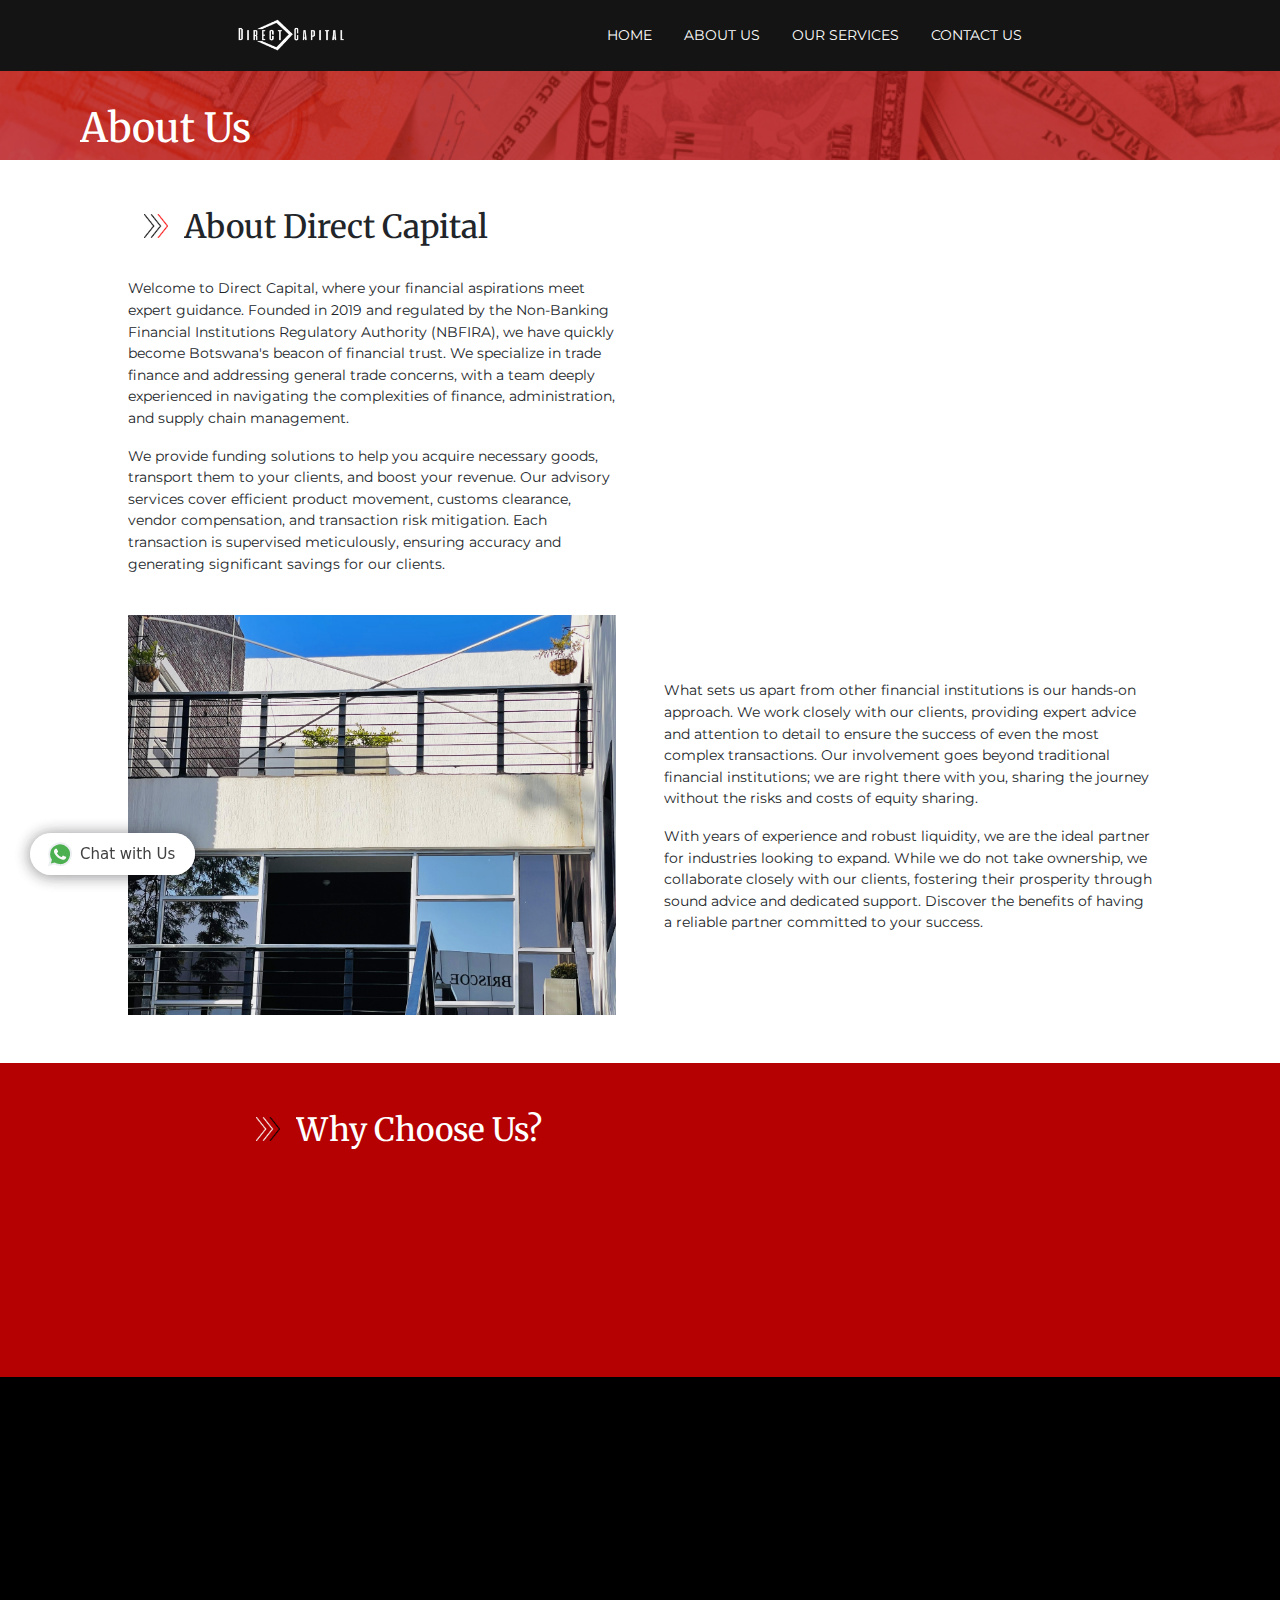
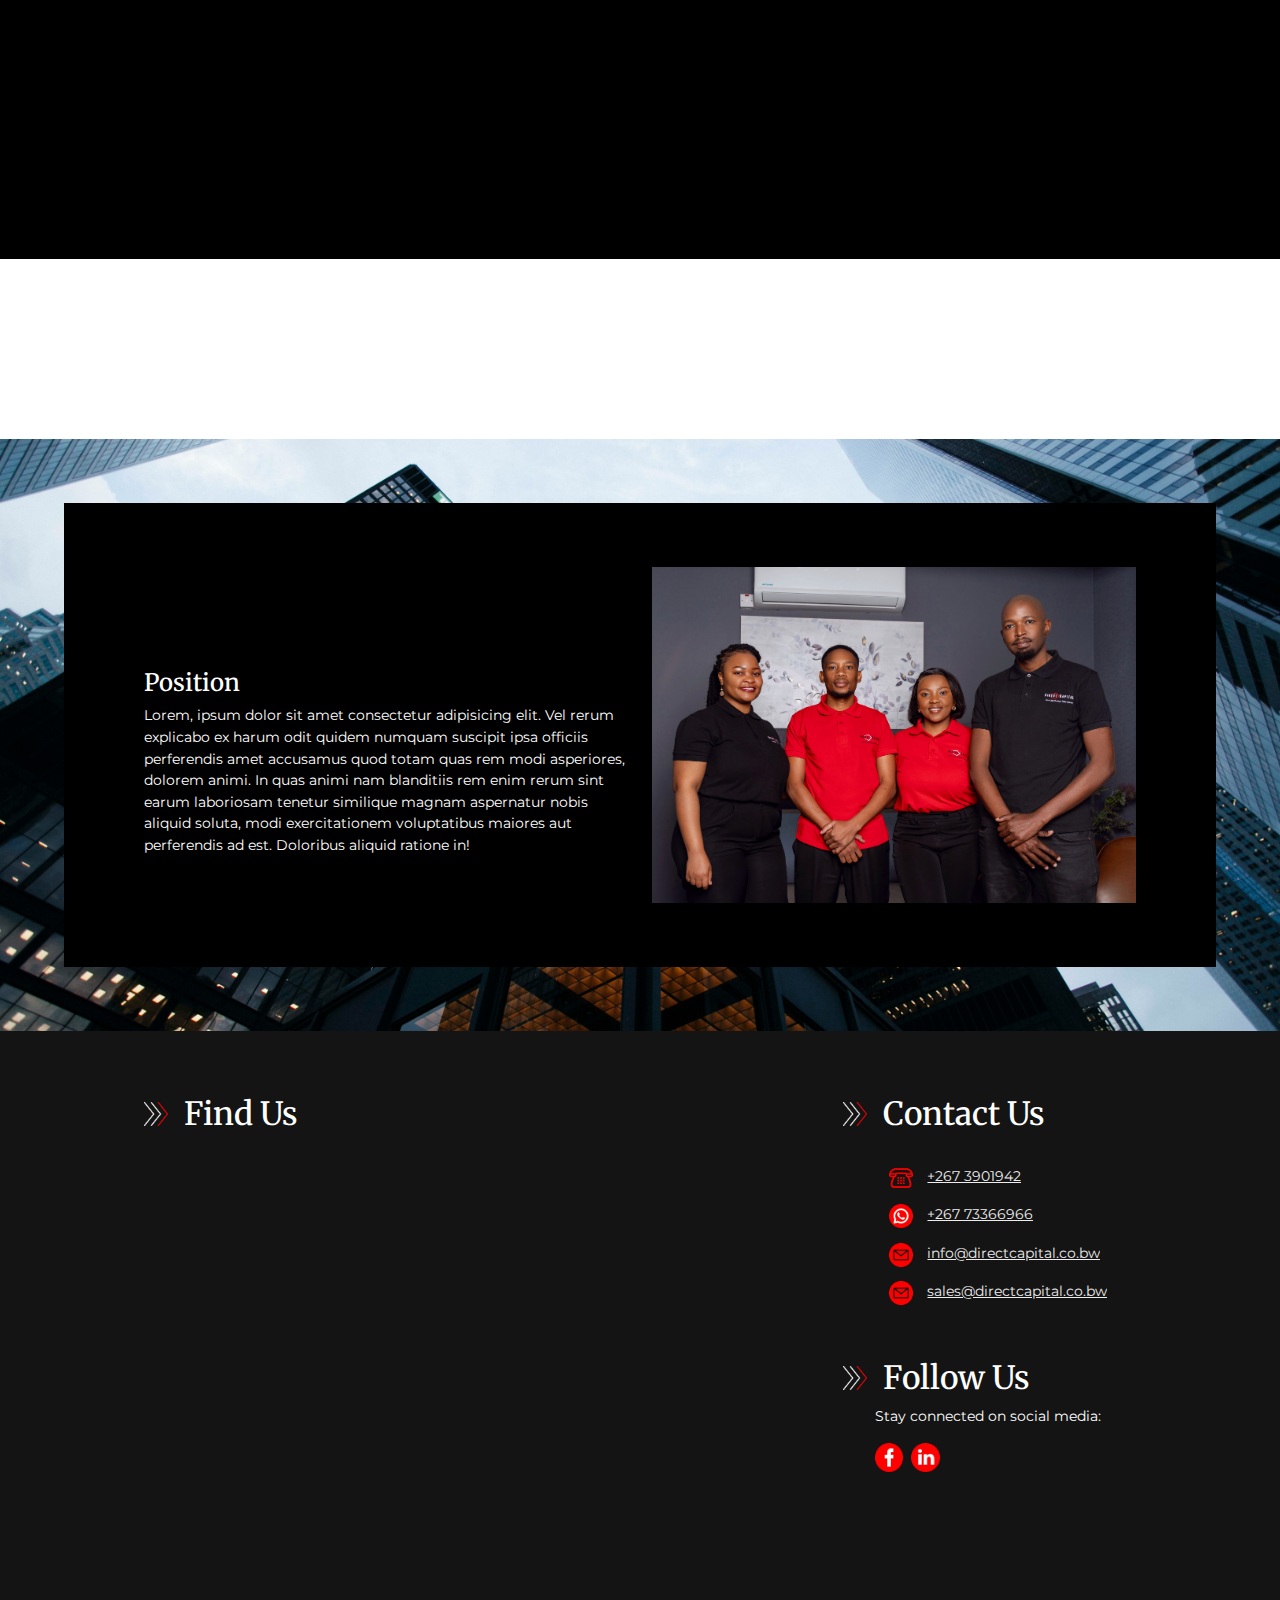
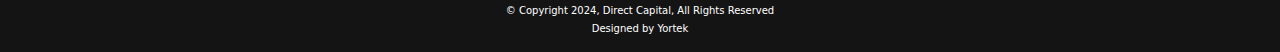
==== about.html @ 36f49941 "Update about.html" ====
<!DOCTYPE html>
<html lang="en">
  <head>
    <meta charset="UTF-8" />
    <meta name="viewport" content="width=device-width, initial-scale=1.0" />
    <link rel="icon" href="Images/cropped_image.png" />
    <title>Direct Capital</title>
    <link rel="stylesheet" href="directcss.css" />
    <link rel="stylesheet" href="bootstrap.min.css" />

    <link rel="preconnect" href="https://fonts.googleapis.com" />
    <link rel="preconnect" href="https://fonts.gstatic.com" crossorigin />
    <link
      href="https://fonts.googleapis.com/css2?family=Merriweather&family=Montserrat:ital,wght@0,100..900;1,100..900&display=swap"
      rel="stylesheet"
    />
  </head>

  <body>
    <div class="header">
      <header class="fixed-top">
        <nav class="d-flex navbar navbar-expand-md justify-content-evenly">
          <div>
            <a href="index.html"
              ><img class="icon" src="Images/lg-2.png" alt=""
            /></a>
          </div>
          <div
            class="d-flex p-2 navbar nav navbar-expand-md justify-content-center"
          >
            <div>
              <li><a href="index.html">Home</a></li>
            </div>
            <div class="line-left">
              <li><a href="about.html">About Us</a></li>
            </div>
            <div class="line-left">
              <li><a href="services.html">Our Services</a></li>
            </div>
            <div class="line-left">
              <li><a href="contact.html">Contact Us</a></li>
            </div>
          </div>
        </nav>
      </header>
    </div>
    <!-- About-->
    <div class="title">
      <h2>About Us</h2>
    </div>
    <div class="abt abt-header-2">
      <div class="row gap-4">
        <div class="col-lg center-content">
          <div class="d-flex">
            <img
              class="image-smaller"
              src="Images/fast-forward.png"
              alt="right-arrow"
            />
            <h2>About Direct Capital</h2>
          </div>
          <br />
          <p>
            Welcome to Direct Capital, where your financial aspirations meet
            expert guidance. Founded in 2019 and regulated by the Non-Banking
            Financial Institutions Regulatory Authority (NBFIRA), we have
            quickly become Botswana's beacon of financial trust. We specialize
            in trade finance and addressing general trade concerns, with a team
            deeply experienced in navigating the complexities of finance,
            administration, and supply chain management.
          </p>
          <p>
            We provide funding solutions to help you acquire necessary goods,
            transport them to your clients, and boost your revenue. Our advisory
            services cover efficient product movement, customs clearance, vendor
            compensation, and transaction risk mitigation. Each transaction is
            supervised meticulously, ensuring accuracy and generating
            significant savings for our clients.
          </p>
        </div>
        <div class="col-lg">
          <img src="Images/about-img.jpg" alt="" />
        </div>
      </div>
      <br />
      <div class="row gap-4 reverse">
        <div class="col-lg">
          <img src="Images/Office.jpeg" alt="" />
        </div>
        <div class="col-lg center-content">
          <p>
            What sets us apart from other financial institutions is our hands-on
            approach. We work closely with our clients, providing expert advice
            and attention to detail to ensure the success of even the most
            complex transactions. Our involvement goes beyond traditional
            financial institutions; we are right there with you, sharing the
            journey without the risks and costs of equity sharing.
          </p>
          <p>
            With years of experience and robust liquidity, we are the ideal
            partner for industries looking to expand. While we do not take
            ownership, we collaborate closely with our clients, fostering their
            prosperity through sound advice and dedicated support. Discover the
            benefits of having a reliable partner committed to your success.
          </p>
        </div>
      </div>
    </div>
    <div class="unique row">
      <div class="d-flex">
        <img
          class="image-smaller"
          src="Images/fast-forward-white.png"
          alt="right-arrow"
        />
        <h2>Why Choose Us?</h2>
      </div>
      <div class="col-lg unq-box-1 reveal-fade-left">
        <h4>Funding approval within 48 hours.</h4>
      </div>
      <div class="col-lg unq-box reveal-fade-left">
        <h4>Flexible repayment plans at competitive rates.</h4>
      </div>
      <div class="col-lg unq-box reveal-fade-left">
        <h4>Highly competitive interest rates.</h4>
      </div>
      <div class="col-lg unq-box reveal-fade-left">
        <h4>Cash paid directly to suppliers with tracked delivery.</h4>
      </div>
    </div>

    <div class="header-31">
      <div class="row reveal-fade-up">
        <div class="col-lg-4 d-grid">
          <div class="col-lg center-content">
            <div class="d-flex">
              <img
                class="image-smaller"
                src="Images/fast-forward-red.png"
                alt="right-arrow"
              />
              <h2>Our Vision</h2>
            </div>
            <p>
              We aspire to become a beacon of excellence in the financial
              services sector, promoting sustainable business practices in
              Botswana and beyond.
            </p>
          </div>
          <br />
          <div class="col-lg center-content">
            <div class="d-flex">
              <img
                class="image-smaller"
                src="Images/fast-forward-red.png"
                alt="right-arrow"
              />
              <h2>Our Mission</h2>
            </div>
            <p>
              Direct Capital is committed to delivering first-class purchase
              order finance services, offering funds, support, and market access
              to Small and Medium Enterprises (SMEs).
            </p>
          </div>
        </div>
        <div class="col-lg-5">
          <div class="col-lg">
            <img
              class="width-80 justidy-content-center"
              src="Images/handshake.jpg"
              alt=""
            />
            <br />
          </div>
        </div>
        <div class="col-lg-3 values">
          <div class="d-flex">
            <img
              class="image-smaller"
              src="Images/fast-forward-red.png"
              alt="right-arrow"
            />
            <h2>Our Values</h2>
          </div>
          <br />
          <ul>
            <li>Professionalism</li>
            <li>Efficiency</li>
            <li>Honesty</li>
            <li>Reliability</li>
            <li>Respect</li>
            <li>Consistency</li>
          </ul>
        </div>
      </div>
    </div>
    <!-- Engagement -->
    <div class="bg-white-1 engagement center-content row">
      <div class="col-md-8 reveal-fade-left">
        <h2>
          Flexi Rates, Stress-Free and Fast, Fast Financing or as we say
          <i>“GWA GWA.”</i>
        </h2>
      </div>
      <div class="col-md-4 center-content reveal-fade-left">
        <button class="button-white-1" onclick="RedirectToContact()">
          Find Out More
        </button>
      </div>
    </div>
    <div class="header-1-1">
      <div class="header-31-2">
        <div class="row">
          <div class="col-lg center-content">
            <div class="d-flex reveal-fade-left">
              <h2>The Direct Capital Team</h2>
              <img
                class="image-smaller"
                src="Images/fast-forward-red.png"
                alt="right-arrow"
              />
            </div>
            <br />
            <h4>Position</h4>
            <p>
              Lorem, ipsum dolor sit amet consectetur adipisicing elit. Vel
              rerum explicabo ex harum odit quidem numquam suscipit ipsa
              officiis perferendis amet accusamus quod totam quas rem modi
              asperiores, dolorem animi. In quas animi nam blanditiis rem enim
              rerum sint earum laboriosam tenetur similique magnam aspernatur
              nobis aliquid soluta, modi exercitationem voluptatibus maiores aut
              perferendis ad est. Doloribus aliquid ratione in!
            </p>
          </div>
          <div class="col-lg">
            <img src="Images/the-team.jpg" alt="" />
          </div>
        </div>
      </div>
    </div>
    <div class="footer">
      <footer class="padd-1">
        <div id="contact" class="">
          <div class="row">
            <div class="col-md-8">
              <div class="d-flex">
                <img
                  class="image-smaller"
                  src="Images/fast-forward-red.png"
                  alt="right-arrow"
                />
                <h2>Find Us</h2>
              </div>
              <iframe
                src="https://www.google.com/maps/embed?pb=!1m18!1m12!1m3!1d1813.0595860514206!2d25.91819724564715!3d-24.654028583273288!2m3!1f0!2f0!3f0!3m2!1i1024!2i768!4f13.1!3m3!1m2!1s0x1ebb5ba11d16451b%3A0xad20371532a7c74d!2sPlot%20205%20Independence%20Ave%2C%20Gaborone!5e0!3m2!1sen!2sbw!4v1714737823194!5m2!1sen!2sbw"
                width="750"
                height="350"
                style="border: 0; padding-top: 1.5rem"
                allowfullscreen=""
                loading="lazy"
                referrerpolicy="no-referrer-when-downgrade"
              ></iframe>
              <br /><br />
            </div>

            <div class="col-md-4">
              <div class="d-flex">
                <img
                  class="image-smaller"
                  src="Images/fast-forward-red.png"
                  alt="right-arrow"
                />
                <h2>Contact Us</h2>
              </div>
              <ul class="margin-left">
                <li class="d-flex">
                  <img
                    class="image-smaller"
                    src="Images/tele.png"
                    alt="telephone icon"
                  />
                  <a href="tel:+2673901942"> +267 3901942</a>
                </li>
                <li class="d-flex">
                  <img
                    class="image-smaller"
                    src="Images/app.png"
                    alt="whatsapp icon"
                  /><a href="tel:+26773366966"> +267 73366966</a>
                </li>
                <li class="d-flex">
                  <img
                    class="image-smaller"
                    src="Images/email.png"
                    alt="email icon"
                  /><a href="mailto:info@directcapital.co.bw ">
                    info@directcapital.co.bw
                  </a>
                </li>
                <li class="d-flex">
                  <img
                    class="image-smaller"
                    src="Images/email.png"
                    alt="email icon"
                  /><a href="mailto:sales@directcapital.co.bw"
                    >sales@directcapital.co.bw</a
                  >
                </li>
              </ul>
              <br />
              <div class="d-flex">
                <img
                  class="image-smaller"
                  src="Images/fast-forward-red.png"
                  alt="right-arrow"
                />
                <h2>Follow Us</h2>
              </div>
              <div class="margin-left">
                <p>Stay connected on social media:</p>
                <div class="d-flex">
                  <a
                    href="https://web.facebook.com/profile.php?id=100063589358012"
                    target="_blank"
                    ><img
                      class="image-smaller-x"
                      src="Images/facebook.png"
                      alt="facebook logo"
                  /></a>
                  <a
                    href="https://www.linkedin.com/company/directcapital/"
                    target="_blank"
                    ><img
                      class="image-smaller-x"
                      src="Images/linkedin.png"
                      alt="linked in logo"
                  /></a>
                </div>
              </div>
            </div>
          </div>
        </div>
      </footer>
    </div>
    <!-- Whatsapp Widget -->
    <div id="whatsapp-chat" class="hide">
      <div class="header-chat">
        <div class="head-home">
          <div class="info-avatar center">
            <img src="Images/icon.png" />
            <span class="whatsapp-name"><h5>Direct Capital</h5></span>
          </div>
          <p><small>Typically replies within 24 hours</small></p>
        </div>
        <div class="get-new hide">
          <div id="get-label"></div>
          <div id="get-nama"></div>
        </div>
      </div>
      <div class="home-chat"></div>
      <div class="start-chat">
        <div
          pattern="https://elfsight.com/assets/chats/patterns/whatsapp.png"
          class="WhatsappChat__Component-sc-1wqac52-0 whatsapp-chat-body"
        >
          <div class="WhatsappChat__MessageContainer-sc-1wqac52-1 dAbFpq">
            <div
              style="opacity: 0"
              class="WhatsappDots__Component-pks5bf-0 eJJEeC"
            >
              <div class="WhatsappDots__ComponentInner-pks5bf-1 hFENyl">
                <div
                  class="WhatsappDots__Dot-pks5bf-2 WhatsappDots__DotOne-pks5bf-3 ixsrax"
                ></div>
                <div
                  class="WhatsappDots__Dot-pks5bf-2 WhatsappDots__DotTwo-pks5bf-4 dRvxoz"
                ></div>
                <div
                  class="WhatsappDots__Dot-pks5bf-2 WhatsappDots__DotThree-pks5bf-5 kXBtNt"
                ></div>
              </div>
            </div>
            <div
              style="opacity: 1"
              class="WhatsappChat__Message-sc-1wqac52-4 kAZgZq"
            >
              <div class="WhatsappChat__Author-sc-1wqac52-3 bMIBDo">
                Direct Capital
              </div>
              <div
                class="WhatsappChat__Text-sc-1wqac52-2 iSpIQi"
                style="overflow: visible"
              >
                Hi there 👋,<br /><br />How can we help you?
              </div>
              <div class="WhatsappChat__Time-sc-1wqac52-5 cqCDVm">
                <span id="wa-time">15:30</span>
              </div>
            </div>
          </div>
        </div>

        <div class="blanter-msg">
          <textarea
            id="chat-input"
            placeholder="Write a response"
            maxlength="120"
            row="1"
          ></textarea>
          <a href="javascript:void;" id="send-it"
            ><svg viewBox="0 0 448 448">
              <path d="M.213 32L0 181.333 320 224 0 266.667.213 416 448 224z" />
            </svg>
          </a>
        </div>
      </div>
      <div id="get-number"></div>
      <a class="close-chat" href="javascript:void">×</a>
    </div>
    <a class="blantershow-chat" href="javascript:void" title="Show Chat"
      ><svg width="20" viewBox="0 0 24 24">
        <defs />
        <path
          fill="#eceff1"
          d="M20.5 3.4A12.1 12.1 0 0012 0 12 12 0 001.7 17.8L0 24l6.3-1.7c2.8 1.5 5 1.4 5.8 1.5a12 12 0 008.4-20.3z"
        />
        <path
          fill="#4caf50"
          d="M12 21.8c-3.1 0-5.2-1.6-5.4-1.6l-3.7 1 1-3.7-.3-.4A9.9 9.9 0 012.1 12a10 10 0 0117-7 9.9 9.9 0 01-7 16.9z"
        />
        <path
          fill="#fafafa"
          d="M17.5 14.3c-.3 0-1.8-.8-2-.9-.7-.2-.5 0-1.7 1.3-.1.2-.3.2-.6.1s-1.3-.5-2.4-1.5a9 9 0 01-1.7-2c-.3-.6.4-.6 1-1.7l-.1-.5-1-2.2c-.2-.6-.4-.5-.6-.5-.6 0-1 0-1.4.3-1.6 1.8-1.2 3.6.2 5.6 2.7 3.5 4.2 4.2 6.8 5 .7.3 1.4.3 1.9.2.6 0 1.7-.7 2-1.4.3-.7.3-1.3.2-1.4-.1-.2-.3-.3-.6-.4z"
        />
      </svg>
      Chat with Us</a
    >
    <!-- Whatsapp Widget -->
    <div id="whatsapp-chat" class="hide">
      <div class="header-chat">
        <div class="head-home">
          <div class="info-avatar center">
            <img src="Images/icon.png" />
            <span class="whatsapp-name"><h5>Direct Capital</h5></span>
          </div>
          <p><small>Typically replies within 24 hours</small></p>
        </div>
        <div class="get-new hide">
          <div id="get-label"></div>
          <div id="get-nama"></div>
        </div>
      </div>
      <div class="home-chat"></div>
      <div class="start-chat">
        <div
          pattern="https://elfsight.com/assets/chats/patterns/whatsapp.png"
          class="WhatsappChat__Component-sc-1wqac52-0 whatsapp-chat-body"
        >
          <div class="WhatsappChat__MessageContainer-sc-1wqac52-1 dAbFpq">
            <div
              style="opacity: 0"
              class="WhatsappDots__Component-pks5bf-0 eJJEeC"
            >
              <div class="WhatsappDots__ComponentInner-pks5bf-1 hFENyl">
                <div
                  class="WhatsappDots__Dot-pks5bf-2 WhatsappDots__DotOne-pks5bf-3 ixsrax"
                ></div>
                <div
                  class="WhatsappDots__Dot-pks5bf-2 WhatsappDots__DotTwo-pks5bf-4 dRvxoz"
                ></div>
                <div
                  class="WhatsappDots__Dot-pks5bf-2 WhatsappDots__DotThree-pks5bf-5 kXBtNt"
                ></div>
              </div>
            </div>
            <div
              style="opacity: 1"
              class="WhatsappChat__Message-sc-1wqac52-4 kAZgZq"
            >
              <div class="WhatsappChat__Author-sc-1wqac52-3 bMIBDo">
                Direct Capital
              </div>
              <div
                class="WhatsappChat__Text-sc-1wqac52-2 iSpIQi"
                style="overflow: visible"
              >
                Hi there 👋,<br /><br />How can we help you?
              </div>
              <div class="WhatsappChat__Time-sc-1wqac52-5 cqCDVm">
                <span id="wa-time">15:30</span>
              </div>
            </div>
          </div>
        </div>

        <div class="blanter-msg">
          <textarea
            id="chat-input"
            placeholder="Write a response"
            maxlength="120"
            row="1"
          ></textarea>
          <a href="javascript:void;" id="send-it"
            ><svg viewBox="0 0 448 448">
              <path
                d="M.213 32L0 181.333 320 224 0 266.667.213 416 448 224z"
              /></svg
          ></a>
        </div>
      </div>
      <div id="get-number"></div>
      <a class="close-chat" href="javascript:void">×</a>
    </div>
    <a class="blantershow-chat" href="javascript:void" title="Show Chat"
      ><svg width="20" viewBox="0 0 24 24">
        <defs />
        <path
          fill="#eceff1"
          d="M20.5 3.4A12.1 12.1 0 0012 0 12 12 0 001.7 17.8L0 24l6.3-1.7c2.8 1.5 5 1.4 5.8 1.5a12 12 0 008.4-20.3z"
        />
        <path
          fill="#4caf50"
          d="M12 21.8c-3.1 0-5.2-1.6-5.4-1.6l-3.7 1 1-3.7-.3-.4A9.9 9.9 0 012.1 12a10 10 0 0117-7 9.9 9.9 0 01-7 16.9z"
        />
        <path
          fill="#fafafa"
          d="M17.5 14.3c-.3 0-1.8-.8-2-.9-.7-.2-.5 0-1.7 1.3-.1.2-.3.2-.6.1s-1.3-.5-2.4-1.5a9 9 0 01-1.7-2c-.3-.6.4-.6 1-1.7l-.1-.5-1-2.2c-.2-.6-.4-.5-.6-.5-.6 0-1 0-1.4.3-1.6 1.8-1.2 3.6.2 5.6 2.7 3.5 4.2 4.2 6.8 5 .7.3 1.4.3 1.9.2.6 0 1.7-.7 2-1.4.3-.7.3-1.3.2-1.4-.1-.2-.3-.3-.6-.4z"
        />
      </svg>
      Chat with Us</a
    >
    <footer class="footer-1">
      &copy; Copyright 2024, Direct Capital, All Rights Reserved
      <div>
        Designed by
        <a class="yortek" href="www.yortek.co.bw" target="_blank">Yortek</a>
      </div>
    </footer>
    <!-- Scroll Up Button -->
    <button id="scroll-to-top-btn">
      <img
        width="20"
        height="20"
        class="lazyloading-hidden lazyloaded"
        data-src="Images/right-arrow.png"
        alt="Back to top"
        src="Images/right-arrow.png"
      />
    </button>
  </body>
  <script src="https://cdn.jsdelivr.net/npm/bootstrap@5.2.3/dist/js/bootstrap.min.js"></script>
  <script src="JS/jquery-3.6.4.min.js"></script>
  <script src="JS/Bootstrap.min.js"></script>
  <script src="JS/directjs.js"></script>
  <script src="JS/Animations.js"></script>
</html>
---- directcss.css ----
/*
  1. Use a more-intuitive box-sizing model.
*/
*,
*::before,
*::after {
    box-sizing: border-box;
}

/*
    2. Remove default margin
  */
* {
    margin: 0;
}

/*
    Typographic tweaks!
    3. Add accessible line-height
    4. Improve text rendering
  */
body {
    line-height: 1.5;
    -webkit-font-smoothing: antialiased;
}

/*
    5. Improve media defaults
  */
img,
picture,
video,
canvas,
svg {
    display: block;
    max-width: 100%;
}

/*
    6. Remove built-in form typography styles
  */
input,
button,
textarea,
select {
    font: inherit;
}

/*
    7. Avoid text overflows
  */
p,
h1,
h2,
h3,
h4,
h5,
h6 {
    overflow-wrap: break-word;
    overflow: hidden;
}

/*
    8. Create a root stacking context
  */
#root,
#__next {
    isolation: isolate;
}

:root {
    --black: #000;
    --black1: #141414;
    --red: red;
    --red1: rgb(219, 4, 4);
    --red2: rgb(181, 1, 1);
    --orange: orange;
    --white: white;
    --gray: rgb(238, 236, 236);

}


h1,
h2,
h3,
h4,
h5,
h6 {
    font-family: "Merriweather", serif;
    font-weight: 400;
    font-style: normal;
}

p,
li {
    font-family: "Montserrat", sans-serif;
    font-optical-sizing: auto;
    font-weight: 400;
    font-style: normal;
    font-size: .9em !important;
}

#snackbar {
    visibility: hidden;
    /* Hidden by default. Visible on click */
    min-width: 250px;
    /* Set a default minimum width */
    margin-left: -125px;
    /* Divide value of min-width by 2 */
    background-color: green;
    /* Black background color */
    color: #fff;
    /* White text color */
    text-align: center;
    /* Centered text */
    border-radius: 2px;
    /* Rounded borders */
    padding: 16px;
    /* Padding */
    position: fixed;
    /* Sit on top of the screen */
    z-index: 1;
    /* Add a z-index if needed */
    right: 1%;
    /* Center the snackbar */
    top: 3.8rem;
    /* 30px from the bottom */
}

/* Show the snackbar when clicking on a button (class added with JavaScript) */
#snackbar.show {
    visibility: visible;
    /* Show the snackbar */
    /* Add animation: Take 0.5 seconds to fade in and out the snackbar.
                However, delay the fade out process for 2.5 seconds */
    -webkit-animation: fadein 0.5s, fadeout 0.5s 4.5s;
    animation: fadein 0.5s, fadeout 0.5s 4.5s;
}

#Negative-snackbar {
    visibility: hidden;
    /* Hidden by default. Visible on click */
    min-width: 250px;
    /* Set a default minimum width */
    margin-left: -125px;
    /* Divide value of min-width by 2 */
    background-color: green;
    /* Black background color */
    color: #fff;
    /* White text color */
    text-align: center;
    /* Centered text */
    border-radius: 2px;
    /* Rounded borders */
    padding: 16px;
    /* Padding */
    position: fixed;
    /* Sit on top of the screen */
    z-index: 1;
    /* Add a z-index if needed */
    right: 1%;
    /* Center the snackbar */
    top: 3.8rem;
    /* 30px from the bottom */
}

/* Show the snackbar when clicking on a button (class added with JavaScript) */
#Negative-snackbar.show {
    visibility: visible;
    /* Show the snackbar */
    /* Add animation: Take 0.5 seconds to fade in and out the snackbar.
                However, delay the fade out process for 2.5 seconds */
    -webkit-animation: fadein 0.5s, fadeout 0.5s 4.5s;
    animation: fadein 0.5s, fadeout 0.5s 4.5s;
}

/* Animations to fade the snackbar in and out */
@-webkit-keyframes fadein {
    from {
        top: 0;
        opacity: 0;
    }

    to {
        top: 30px;
        opacity: 1;
    }
}

@keyframes fadein {
    from {
        top: 0;
        opacity: 0;
    }

    to {
        top: 1%;
        opacity: 1;
    }
}

@-webkit-keyframes fadeout {
    from {
        top: 1%;
        opacity: 1;
    }

    to {
        top: 0;
        opacity: 0;
    }
}

@keyframes fadeout {
    from {
        top: 1%;
        opacity: 1;
    }

    to {
        top: 0;
        opacity: 0;
    }
}


#scroll-to-top-btn {
    display: none;
    /* Hide button by default */
    position: fixed;
    bottom: 20px;
    right: 20px;
    z-index: 99;
    border: none;
    outline: none;
    background-color: var(--red1);
    color: white;
    cursor: pointer;
    padding: 0.5rem;
    border-radius: 0.5rem;
}

#scroll-to-top-btn:hover {
    background-color: var(--red2);
}

/*Animations*/
@media (min-width:1000px) {

    .reveal-fade-up-3,
    .reveal-fade-up-2 {
        transition: 1.2s all ease;
    }
}

.reveal-fade-up {
    position: relative;
    transform: translateY(150px);
    opacity: 0;
    transition: 1.5s all ease;
overflow: hidden;

}

.reveal-fade-up.active {
    transform: translateY(0);
    opacity: 1;
    overflow-y: hidden;
}

.reveal-fade-up-2 {
    position: relative;
    transform: translateY(150px);
    opacity: 0;
    transition: 2s all ease;

}

.reveal-fade-up-2.active {
    transform: translateY(0);
    opacity: 1;
}

.reveal-fade-up-3 {
    position: relative;
    transform: translateY(150px);
    opacity: 0;
    transition: 2.5s all ease;
}

.reveal-fade-up-3.active {
    transform: translateY(0);
    opacity: 1;
}

.reveal-fade-left {
    /* position: relative;
    transform: translateX(150px);
    opacity: 0;
    transition: 1.5s all ease; */
    position: relative;
    transform: translateX(-150px);
    opacity: 0;
    transition: 1.5s all ease;

}

.reveal-fade-left.active {
    /* transform: translateX(0);
    opacity: 1; */
    transform: translateX(0);
    opacity: 1;
}

.reveal-fade-right {
    position: relative;
    transform: translateX(-150px);
    opacity: 0;
    transition: 1.5s all ease;

}

.reveal-fade-right.active {
    transform: translateX(0);
    opacity: 1;
}

* {
    overflow-x: hidden;
    scroll-behavior: smooth;
}

.title {
    background-image: url(Images/title.png);
    background-position: right;
    background-repeat: no-repeat;
    background-size: cover;
    margin-top: 2rem;
    height: 8rem;
}

.title h2 {
    margin-top: 4.5rem;
    margin-left: 5rem;
    color: var(--white);
    font-size: 2.5rem;
}

/* Navbar */
.icon {
    height: 2em;
}

nav {
    position: fixed;
    background-color: var(--black1);
    color: var(--gray);
}

.header li {
    border-top: 1px solid transparent;
    padding: 0.5rem 1rem 0.5rem 1rem;
    text-transform: uppercase;

}

header li a {
    color: var(--white);
    text-decoration: none;
}

header li a:visited {
    color: var(--white);
}

.header li a:hover {
    cursor: pointer;
    color: var(--red);
}
.bgwhite{
    background-color: var(--white);
}

.header-1 {
    width: auto;
    height: 100vh;
    background-image: url(Images/back-1.jpg);
    background-position: center;
    background-repeat: no-repeat;
    background-size: cover;
    display: grid;
    align-items: center;
}

.header-1 div {
    width: 70%;
    margin-left: 0rem;
    margin-top: 28rem;
    padding: 1em 0em 0em 0em
}

.header-1 div h1 {
    font-size: 4em;
    color: var(--black);
    margin-left: 0.5em;;

}

.header-1 div h4 {
    color: inherit;
    margin-left: 1.8em;
    margin-top: -.5em
}

.header-1 div h6 {
    color: var(--red);
    margin-top: .5em;
    float:right;
    margin-right: 1em;
}

.button-red {
    color: var(--white);
    background-color: var(--red);
    border: 1px solid var(--red1);
    width: 11rem;
    padding:0.5em;
    border-radius: .3rem;
    margin: 1rem;
}

.button-white {
    color: var(--black);
    background-color: var(--white);
    border: 1px solid var(--red1);
    width: 10rem;
    padding:0.5em;
    border-radius: .3rem;
    margin: auto;
}

.button-white:hover {
    color: var(--red);
    background-color: var(--white);
    border: 1px solid var(--red1);
    width: 10rem;
    border-radius: .3rem;
    margin: auto;
}

.button-white-1 {
    color: var(--white);
    background-color: var(--red);
    border: 1px solid var(--red1);
    width: 10rem;
    padding:0.5em;
    border-radius: .3rem;
    margin: auto;
}

.button-white-1:hover {
    color: var(--black);
    background-color: var(--red);
    border: 1px solid var(--red1);
    width: 10rem;
    border-radius: .3rem;
    margin: auto;
}

.button-red:hover {
    color: #fff;
    background-color: var(--red2);
    border-color: var(--red1);
    cursor: pointer;
}

.header-2 {
    padding: 3rem 8rem;
    text-align: center;
    background-color: var(--white);
    overflow-y: hidden !important;
}
.engagement{
    padding: 3rem 8rem;
}
.space {
    padding-bottom: 1rem;
}

.block-2 {
    /* border: 0.5px solid var(--black); */
    box-shadow: 2px 2px 5px var(--red);
    border-radius: 50%;
    padding: 2rem 1.5rem;
    background-color: var(--white);
}

.block-2 p {
    width: 90%;
    margin: auto;
    font-size: 1rem;
}

.block-2 h4 {
    font-size: 1.2rem;
}

.image-small {
    height: 4rem;
    width: auto;
    margin: auto auto 1rem;
}

.padd {
    padding: 3rem 8rem;
}

.padd-1 {
    padding: 2rem 4rem;
}

.padd-2 {
    padding: 1.5rem 4rem;

}

/* .line-left {
    border-left: 1px solid var(--gray);

} */

.no-line {
    border: none;
}

/* About Us Section*/
.about {
    display: grid;
    text-align: left;
}

.image-smaller {
    height: 1.5rem;
    margin: auto 1em 1em 1em;
}

.image-smallest {
    height: 1rem;
    margin: auto;
}

.image-smaller-x {
    height: 1.8rem;
    margin: auto;
    margin-right: 0.5rem
}


.margin-left {
    margin-left: 3rem;
}

.center-content {
    display: grid;
    align-content: center;
}

.button-red-1 {
    color: #fff;
    background-color: var(--red);
    border: 1px solid var(--red1);
    width: 8rem;
    border-radius: .3rem;
    margin-top: 0.5rem;
}

.button-red-1:hover {
    color: #fff;
    background-color: var(--red2);
    border-color: var(--red1);
    cursor: pointer;
}

/*Services*/
.red {
    background-color: var(--red2) !important;
    color: var(--white) !important;
}

.black {
    background-color: var(--black1) !important;
    color: var(--white) !important;
}

.services {
    padding: 2rem 10rem;
    display: grid;
    text-align: left;
}

.header-3 {
    padding: 5rem 10rem;
    text-align: center;
    background-color: var(--black);
    color: var(--white);
}

.block-3 {
    border-radius: 0.2rem;
    padding: 2rem 1.5rem;
    color: var(--black);
    background-color: var(--white);
    border: 1px solid transparent;

}

.block-3:hover h4 {
    color: var(--red);

}

.block-3:hover {
    cursor: pointer;
}

.of-hidden {
    overflow-y: hidden !important;
}

.bg-red {
    background-color: var(--red2);
    color: var(--white);
    border: 1px solid transparent;
}

.bg-red:hover h4 {
    color: var(--black);
}

.bg-white {
    background-color: var(--white);
    color: var(--black);
    border: 1px solid transparent;
}
.block-3 p {
    width: 90%;
    margin: auto;
    font-size: 1rem;
}

.block-3 h4 {
    font-size: 1.2rem;
}

.footer {
    background-color: var(--black1);
    color: var(--white);
    padding: 2rem 4rem 2rem;

}

.footer-1 {
    background-color: var(--black1);
    color: var(--white);
    padding: 1rem;
    text-align: center;
    font-size: x-small;

}

/* .footer h2 {
    padding-bottom: 0.2rem;
} */

.footer ul {
    padding: 0;
    padding-top: 1.5rem;
}

.footer a {
    color: var(--gray);
}

.footer a:hover {
    color: var(--white);
}

.footer a:visited {
    color: var(--white);
}

.footer-1 div {
    margin-top: 0.2rem;
}

.yortek {
    color: var(--white);
    text-decoration: none;
}

.yortek:hover {
    color: var(--red1);
    cursor: pointer;
}

/* About Page */

/* About Us Section*/
.abt {
    display: grid;
    text-align: left;
}

.abt-header-2 {
    padding: 3rem 8rem 3rem;
}

.padd-top {
    padding-top: 7rem;
}

.unique-box {
    background-color: var(--red2);
    gap: 2rem;
    padding: 3rem 15rem 4rem;
}

.unique {
    background-color: var(--red2);
    gap: 2rem;
    padding: 3rem 15rem 4rem;
}

.unique h2 {
    color: var(--white)
}

.unq-box {
    border: 1px solid transparent;
    background-color: var(--white);
    border-radius: .2rem;
    max-width: 60% !important;
    text-align: center;
    padding: 2rem;
    display: grid;
    align-items: center;
}

/* .unq-box:hover {
    background-color: var(--black);
    color: var(--white);
} */

.unq-box h4,
.unq-box-1 h4 {
    font-size: 1rem !important;
    margin: 0rem;
}

.unq-box-1 {
    border: 2px solid var(--black);
    background-color: var(--black);
    color: var(--white);
    border-radius: .2rem;
    max-width: 60% !important;
    text-align: center;
    padding: 2rem 3rem;
    display: grid;
    align-items: center;
}

/* .unq-box-1:hover {
    background-color: var(--white);
    color: var(--black1);
} */

.header-1-1 {
    width: auto;
    height: auto;
    background-image: url(Images/back-1.jpg);
    background-position: center;
    background-repeat: no-repeat;
    background-size: cover;
    display: grid;
    align-items: center;
    padding: 4rem;
}

.header-31 {
    padding: 5rem 7rem;
    background-color: var(--black);
    color: var(--white);
    overflow: hidden;
}
.header-31-2 {
    padding: 4rem 5rem;
    background-color: var(--black);
    color: var(--white);
}

.width-80 {
    width: 90%;
    margin: auto;
    align-items: center;
}

.values li {
    line-height: 2em;
}

/*Contact Page*/
.contact-header {
    padding-top: 5.5rem;
    background-image: url(Images/background-1.jpg);
    background-size: cover;
    background-position: bottom;
    background-repeat: no-repeat;
    height: 12rem
}

.contact-header h3 {
    margin-left: 2rem;
    font-size: 3rem;
    color: var(--white)
}

/* Contact Us Page*/

.form1 {
    /* background-color: var(--gray); */
    height: auto;
    padding: 4rem 8rem 2rem 8rem;
}

.form-group {
    display: inline-block;
    width: 100%;
    margin-top: .5rem;
}

.form {
    padding: 2rem 7rem;
    width: 100%;
}

input[type="date"],
input[type="time"],
input[type="text"],
input[type="email"],
input[type="number"],
textarea {
    width: 100%;
    padding: 1rem 0.5rem;
    border: #ccc;
    border-bottom: 1px solid var(--black);
    outline: var(--white) !important;
    box-sizing: border-box;
    margin-bottom: 0.2rem;
}

.form button {
    margin: auto;
    width: 8rem;
    margin-top: 2rem;
    padding: 0.2rem;
}


@media screen and (max-width: 500px) {
    /*Landing Page 500px*/
    .header-1 div h1 {
        font-size: 2em;
    }

    .header-1 div h4 {
        font-size: 1em;
    }

    .header-1 div {
        margin-left: 1rem;
    }

    .header-2 {
        padding: 2em;
    }

    .margin-left {
        margin-left: 0rem;
        ;
    }

    .image-smaller {
        margin-left: 0rem;
    }

    .h2,
    h2 {
        font-size: calc(1.325rem + -0.1vw) !important;
    }

    .button-red-1 {
        margin: auto auto;
    }

    .header-3 {
        padding: 3em 2em;
    }

    .d-flex {
        justify-content: center;
    }

    .padd {
        padding: 2em;
    }

    .padd button {
        margin: auto auto;
    }

    .footer {
        padding: 2em;

    }

    .footer .padd-1 {
        padding: 0em;
        ;
    }

    .margin-left p {
        text-align: center;
    }

    .footer iframe{
        width:272px;
    }


    /*About Page 500px*/
.abt-header-2{
    padding:2em;
}
.abt-header-2 p{
    text-align: justify;
}
.reverse{
    flex-wrap: wrap-reverse;
}
.unique{
    padding: 2em;;
}
.unq-box-1, .unq-box{
    margin: auto;
    min-width:80% !important;
}
.header-31, .header-31-2{
    padding: 2em;;
}
.header-31 div p{
    text-align: center;
}
.header-1-1{
    padding: 1em;;
}
.header-31-2 div p{
    text-align: justify;
}
img{
    margin-bottom: 1em;;
}
#scroll-to-top-btn img{
    margin-bottom: 0.2em;;
}
.col-lg br{
    display: none
}


/* Contact 500px*/
.padd-2{
    padding:.75rem 2rem
}
.padd-2 .margin-left{
    margin-left: 1.5em;
}

.form{
    padding:1em 1.5em 2em 2.8em
}
.know img{
    margin-bottom: 0em;
}
}


/*Whatsapp Button CSS*/
  body {
      font-family: "Lato", sans-serif;

  }

  #send-it a:link,
  .blantershow-chat a:link,
  .close-chat a:link,
  #send-it a:visited,
  .blantershow-chat a:visited,
  .close-chat a:visited,
  .blantershow-chat a {
      color: #444;
      text-decoration: none;
      transition: all 0.4s ease-in-out;
  }

  /* h1 {
      font-size: 20px;
      text-align: center;
      display: block;
      background: linear-gradient(to right top, #6f96f3, #164ed2);
      padding: 20px;
      color: #fff;
      border-radius: 50px;
  } */

  /* CSS Multiple Whatsapp Chat */
  .whatsapp-name {
      font-size: 16px;
      font-weight: 600;
      padding-bottom: 0;
      margin-bottom: 0;
      line-height: 0.5;
      align-content: center;
  }

  #whatsapp-chat {
      box-sizing: border-box !important;
      outline: none !important;
      position: fixed;
      width: 350px;
      border-radius: 10px;
      box-shadow: 0 1px 15px rgba(32, 33, 36, 0.28);
      bottom: 90px;
      left: 30px;
      overflow: hidden;
      z-index: 99;
      animation-name: showchat;
      animation-duration: 1s;
      transform: scale(1);
  }

  a.blantershow-chat {
      /*   background: #009688; */
      background: #fff;
      color: #404040;
      position: fixed;
      display: flex;
      font-weight: 400;
      justify-content: space-between;
      z-index: 98;
      bottom: 25px;
      left: 30px;
      font-size: 15px;
      padding: 10px 20px;
      border-radius: 30px;
      box-shadow: 0 1px 15px rgba(32, 33, 36, 0.28);
      text-decoration: none;
  }

  a.blantershow-chat svg {
      transform: scale(1.2);
      margin: 0 10px 0 0;
  }

  .header-chat {
      /*   background: linear-gradient(to right top, #6f96f3, #164ed2); */
      background: #009688;
      background: #095e54;
      color: #fff;
      padding: 20px;
  }

  .header-chat h3 {
      margin: 0 0 10px;
  }

  .header-chat p {
      font-size: 14px;
      line-height: 1.7;
      margin: 0;
  }

  .info-avatar {
      position: relative;
      display: flex;
      align-items: center;
  }

  .info-avatar img {
      border-radius: 100%;
      width: 50px;
      float: left;
      margin: 0 10px 0 0;
  }

  a.informasi {
      padding: 20px;
      display: block;
      overflow: hidden;
      animation-name: showhide;
      animation-duration: 0.5s;
  }

  a.informasi:hover {
      background: #f1f1f1;
  }

  .info-chat span {
      display: block;
  }

  #get-label,
  span.chat-label {
      font-size: 12px;
      color: #888;
  }

  #get-nama,
  span.chat-nama {
      margin: 5px 0 0;
      font-size: 15px;
      font-weight: 700;
      color: #222;
  }

  #get-label,
  #get-nama {
      color: #fff;
  }

  span.my-number {
      display: none;
  }

  textarea#chat-input {
      border: none;
      font-family: "Arial", sans-serif;
      width: 100%;
      height: 40px;
      outline: none;
      resize: none;
      padding: 10px;
      font-size: 14px;
      margin-bottom: 0%;
  }

  a#send-it {
      width: 45px;
      font-weight: 700;
      padding: 10px 9px 0;
      background: #eee;


      svg {
          fill: #a6a6a6;
          height: 24px;
          width: 24px;
      }
  }

  .first-msg {
      background: transparent;
      padding: 30px;
      text-align: center;

      & span {
          background: #e2e2e2;
          color: #333;
          font-size: 14.2px;
          line-height: 1.7;
          border-radius: 10px;
          padding: 15px 20px;
          display: inline-block;
      }
  }

  .start-chat .blanter-msg {
      display: flex;
  }

  #get-number {
      display: none;
  }

  a.close-chat {
      position: absolute;
      top: 5px;
      right: 15px;
      color: #fff;
      font-size: 30px;
      text-decoration: none;
  }


  @keyframes ZpjSY {
      0% {
          background-color: rgb(182, 181, 186);
      }

      15% {
          background-color: rgb(17, 17, 17);
      }

      25% {
          background-color: rgb(182, 181, 186);
      }
  }

  @keyframes hPhMsj {
      15% {
          background-color: rgb(182, 181, 186);
      }

      25% {
          background-color: rgb(17, 17, 17);
      }

      35% {
          background-color: rgb(182, 181, 186);
      }
  }

  @keyframes iUMejp {
      25% {
          background-color: rgb(182, 181, 186);
      }

      35% {
          background-color: rgb(17, 17, 17);
      }

      45% {
          background-color: rgb(182, 181, 186);
      }
  }


  @keyframes showhide {
      from {
          transform: scale(0.5);
          opacity: 0;
      }
  }

  @keyframes showchat {
      from {
          transform: scale(0);
          opacity: 0;
      }
  }

  @media screen and (max-width: 480px) {
      #whatsapp-chat {
          width: auto;
          left: 5%;
          right: 5%;
          font-size: 80%;
      }

  }

  .hide {
      display: none;
      animation-name: showhide;
      animation-duration: 0.5s;
      transform: scale(1);
      opacity: 1;
  }

  .show {
      display: block;
      animation-name: showhide;
      animation-duration: 0.5s;
      transform: scale(1);
      opacity: 1;
  }

  .whatsapp-message-container {
      display: flex;
      z-index: 1;
  }

  .whatsapp-message {
      padding: 7px 14px 6px;
      background-color: rgb(255, 255, 255);
      border-radius: 0px 8px 8px;
      position: relative;
      transition: all 0.3s ease 0s;
      opacity: 0;
      transform-origin: center top 0px;
      z-index: 2;
      box-shadow: rgba(0, 0, 0, 0.13) 0px 1px 0.5px;
      margin-top: 4px;
      margin-left: -54px;
      max-width: calc(100% - 66px);
  }

  .whatsapp-chat-body {
      padding: 20px 20px 20px 10px;
      background-color: rgb(230, 221, 212);
      position: relative;

      &::before {
          display: block;
          position: absolute;
          content: "";
          left: 0px;
          top: 0px;
          height: 100%;
          width: 100%;
          z-index: 0;
          opacity: 0.08;
          background-image: url("https://elfsight.com/assets/chats/patterns/whatsapp.png");
          /*background-image: url(https://res.cloudinary.com/eventbree/image/upload/v1575782560/Widgets/whatsappbg_opt.jpg);*/
      }
  }

  .dAbFpq {
      display: flex;
      z-index: 1;
  }

  .eJJEeC {
      background-color: rgb(255, 255, 255);
      width: 52.5px;
      height: 32px;
      border-radius: 16px;
      display: flex;
      -moz-box-pack: center;
      justify-content: center;
      -moz-box-align: center;
      align-items: center;
      margin-left: 10px;
      opacity: 0;
      transition: all 0.1s ease 0s;
      z-index: 1;
      box-shadow: rgba(0, 0, 0, 0.13) 0px 1px 0.5px;
  }

  .hFENyl {
      position: relative;
      display: flex;
  }

  .ixsrax {
      height: 5px;
      width: 5px;
      margin: 0px 2px;
      border-radius: 50%;
      display: inline-block;
      position: relative;
      animation-duration: 1.2s;
      animation-iteration-count: infinite;
      animation-timing-function: linear;
      top: 0px;
      background-color: rgb(158, 157, 162);
      animation-name: ZpjSY;
  }

  .dRvxoz {

      height: 5px;
      width: 5px;
      margin: 0px 2px;
      background-color: rgb(182, 181, 186);
      border-radius: 50%;
      display: inline-block;
      position: relative;
      animation-duration: 1.2s;
      animation-iteration-count: infinite;
      animation-timing-function: linear;
      top: 0px;
      animation-name: hPhMsj;
  }

  .kAZgZq {
      padding: 7px 14px 6px;
      background-color: rgb(255, 255, 255);
      border-radius: 0px 8px 8px;
      position: relative;
      transition: all 0.3s ease 0s;
      opacity: 0;
      transform-origin: center top 0px;
      z-index: 2;
      box-shadow: rgba(0, 0, 0, 0.13) 0px 1px 0.5px;
      margin-top: 4px;
      margin-left: -54px;
      max-width: calc(100% - 66px);

      &::before {
          position: absolute;
          background-image: url("[data-uri]");
          background-position: 50% 50%;
          background-repeat: no-repeat;
          background-size: contain;
          content: "";
          top: 0px;
          left: -12px;
          width: 12px;
          height: 19px;
      }
  }

  .bMIBDo {
      font-size: 13px;
      font-weight: 700;
      line-height: 28px;
      color: rgba(0, 0, 0, 0.4);
  }

  .iSpIQi {
      font-size: 14px;
      line-height: 10px;
      margin-top: 4px;
      color: rgb(17, 17, 17);
  }


  .cqCDVm {
      text-align: right;
      margin-top: 4px;
      font-size: 12px;
      line-height: 22px;
      color:
          rgba(17, 17, 17, 0.5);
      margin-right: -8px;
      margin-bottom: -4px;
  }
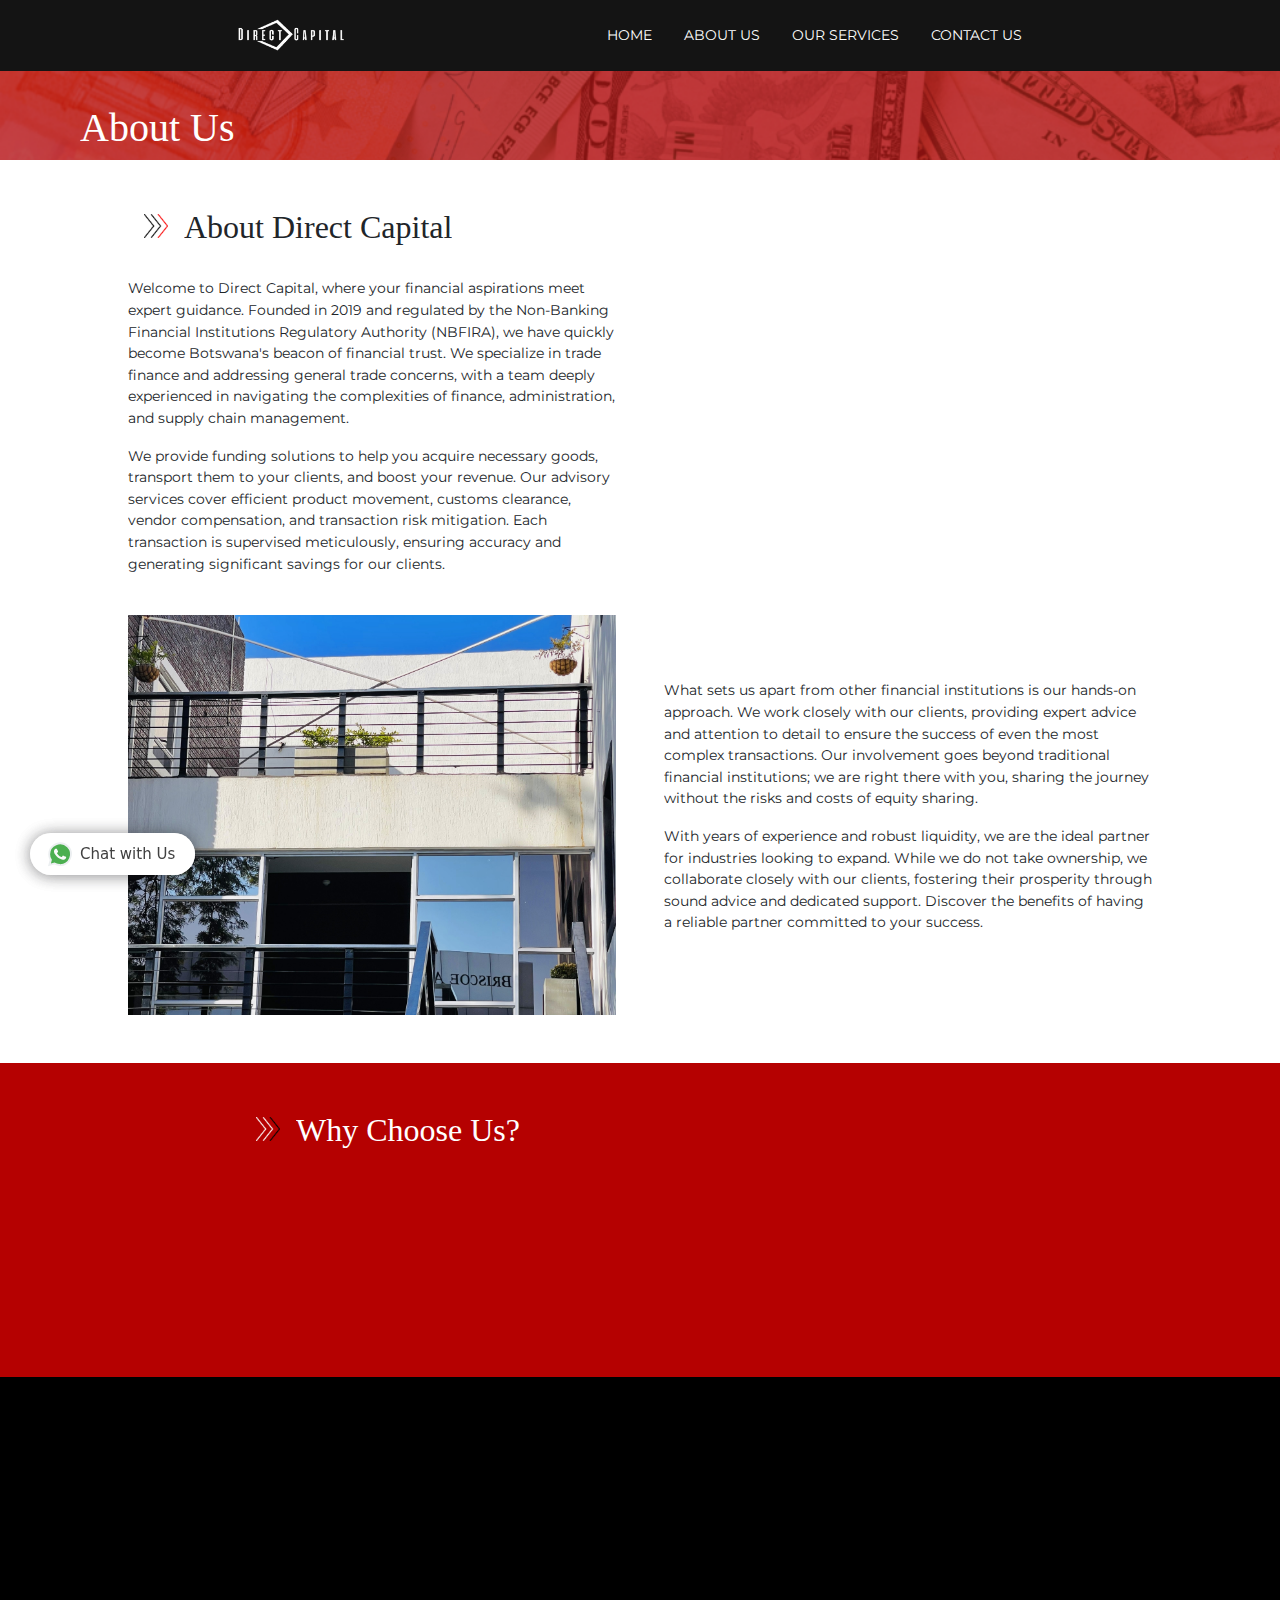
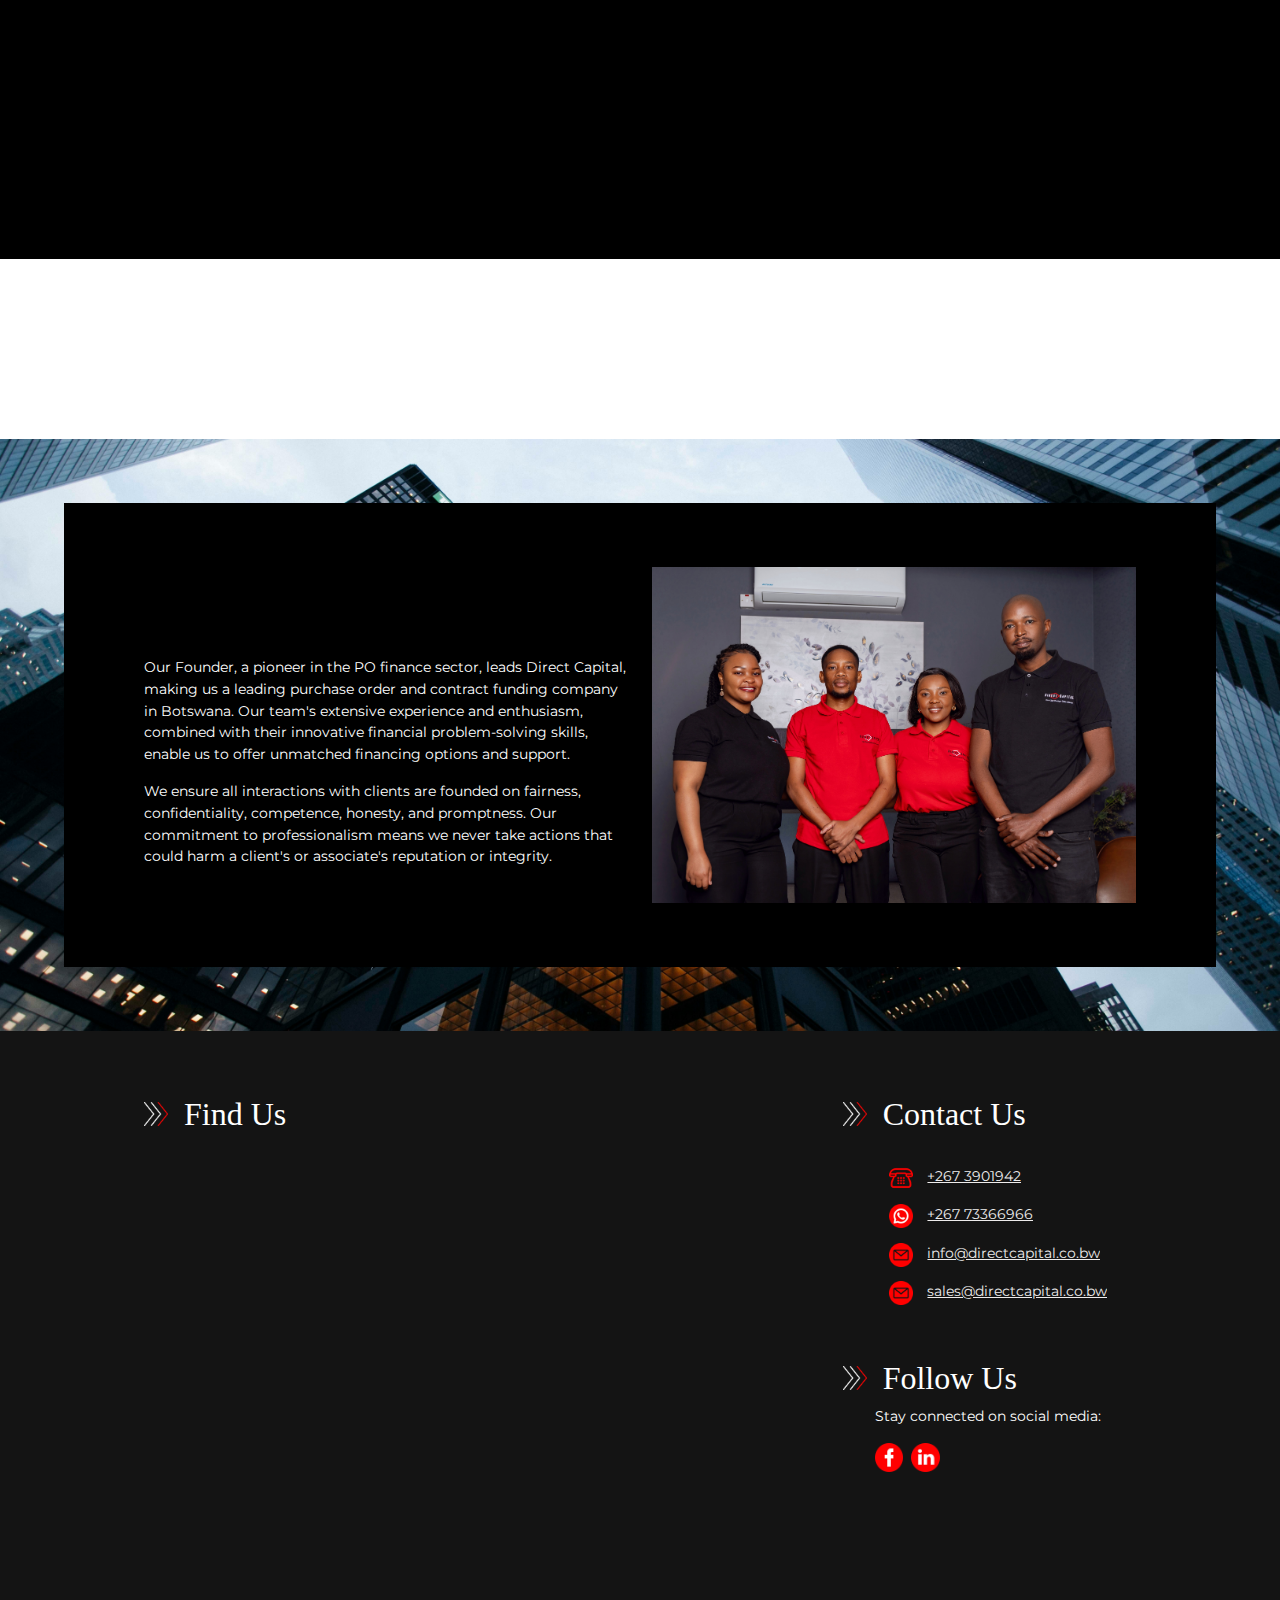
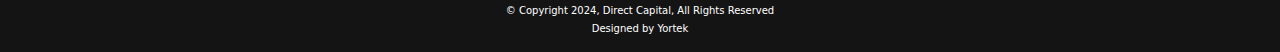
==== commit 2b965e26: "Update about.html" ====
--- a/about.html
+++ b/about.html
@@ -11,7 +11,7 @@
     <link rel="preconnect" href="https://fonts.googleapis.com" />
     <link rel="preconnect" href="https://fonts.gstatic.com" crossorigin />
     <link
-      href="https://fonts.googleapis.com/css2?family=Merriweather&family=Montserrat:ital,wght@0,100..900;1,100..900&display=swap"
+      href="https://fonts.googleapis.com/css2?family=Montserrat:ital@0;1&family=Oswald&display=swap"
       rel="stylesheet"
     />
   </head>
@@ -222,15 +222,19 @@
               />
             </div>
             <br />
-            <h4>Position</h4>
             <p>
-              Lorem, ipsum dolor sit amet consectetur adipisicing elit. Vel
-              rerum explicabo ex harum odit quidem numquam suscipit ipsa
-              officiis perferendis amet accusamus quod totam quas rem modi
-              asperiores, dolorem animi. In quas animi nam blanditiis rem enim
-              rerum sint earum laboriosam tenetur similique magnam aspernatur
-              nobis aliquid soluta, modi exercitationem voluptatibus maiores aut
-              perferendis ad est. Doloribus aliquid ratione in!
+              Our Founder, a pioneer in the PO finance sector, leads Direct
+              Capital, making us a leading purchase order and contract funding
+              company in Botswana. Our team's extensive experience and
+              enthusiasm, combined with their innovative financial
+              problem-solving skills, enable us to offer unmatched financing
+              options and support.
+            </p>
+            <p>
+              We ensure all interactions with clients are founded on fairness,
+              confidentiality, competence, honesty, and promptness. Our
+              commitment to professionalism means we never take actions that
+              could harm a client's or associate's reputation or integrity.
             </p>
           </div>
           <div class="col-lg">
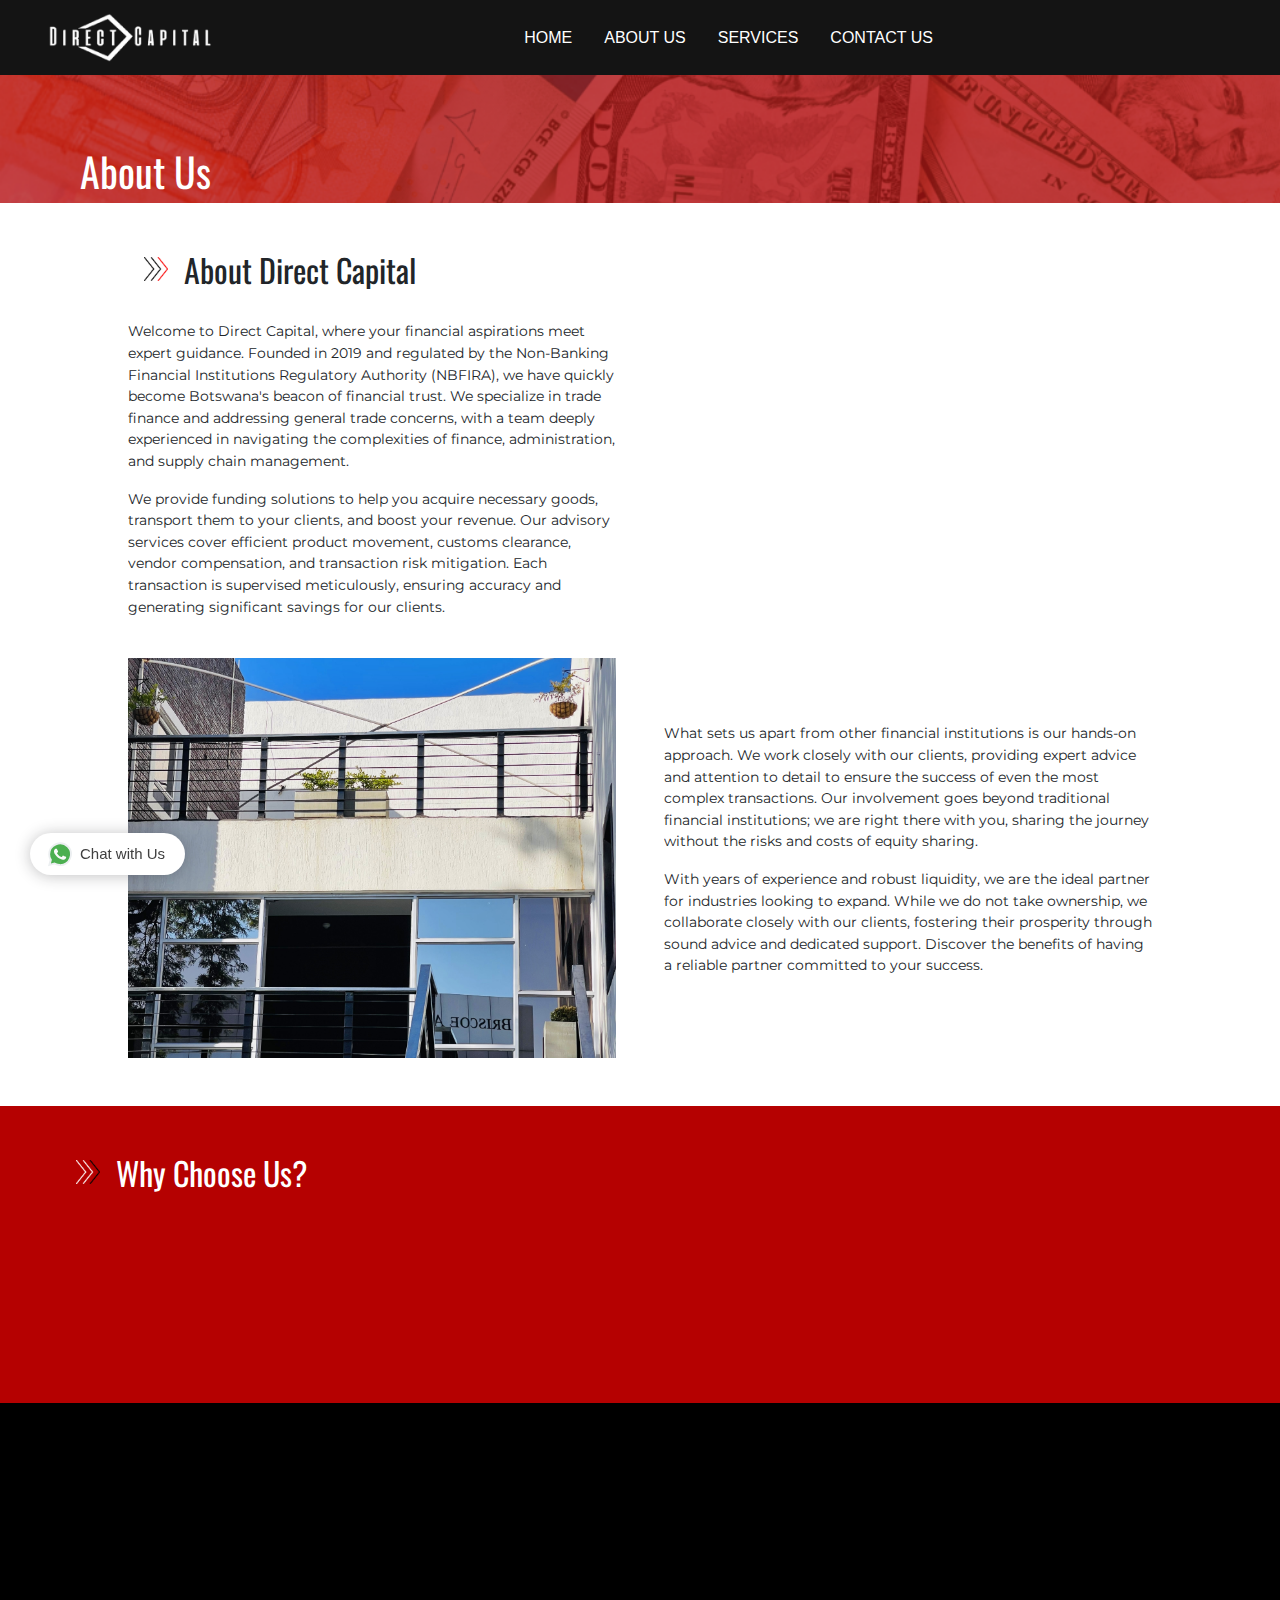
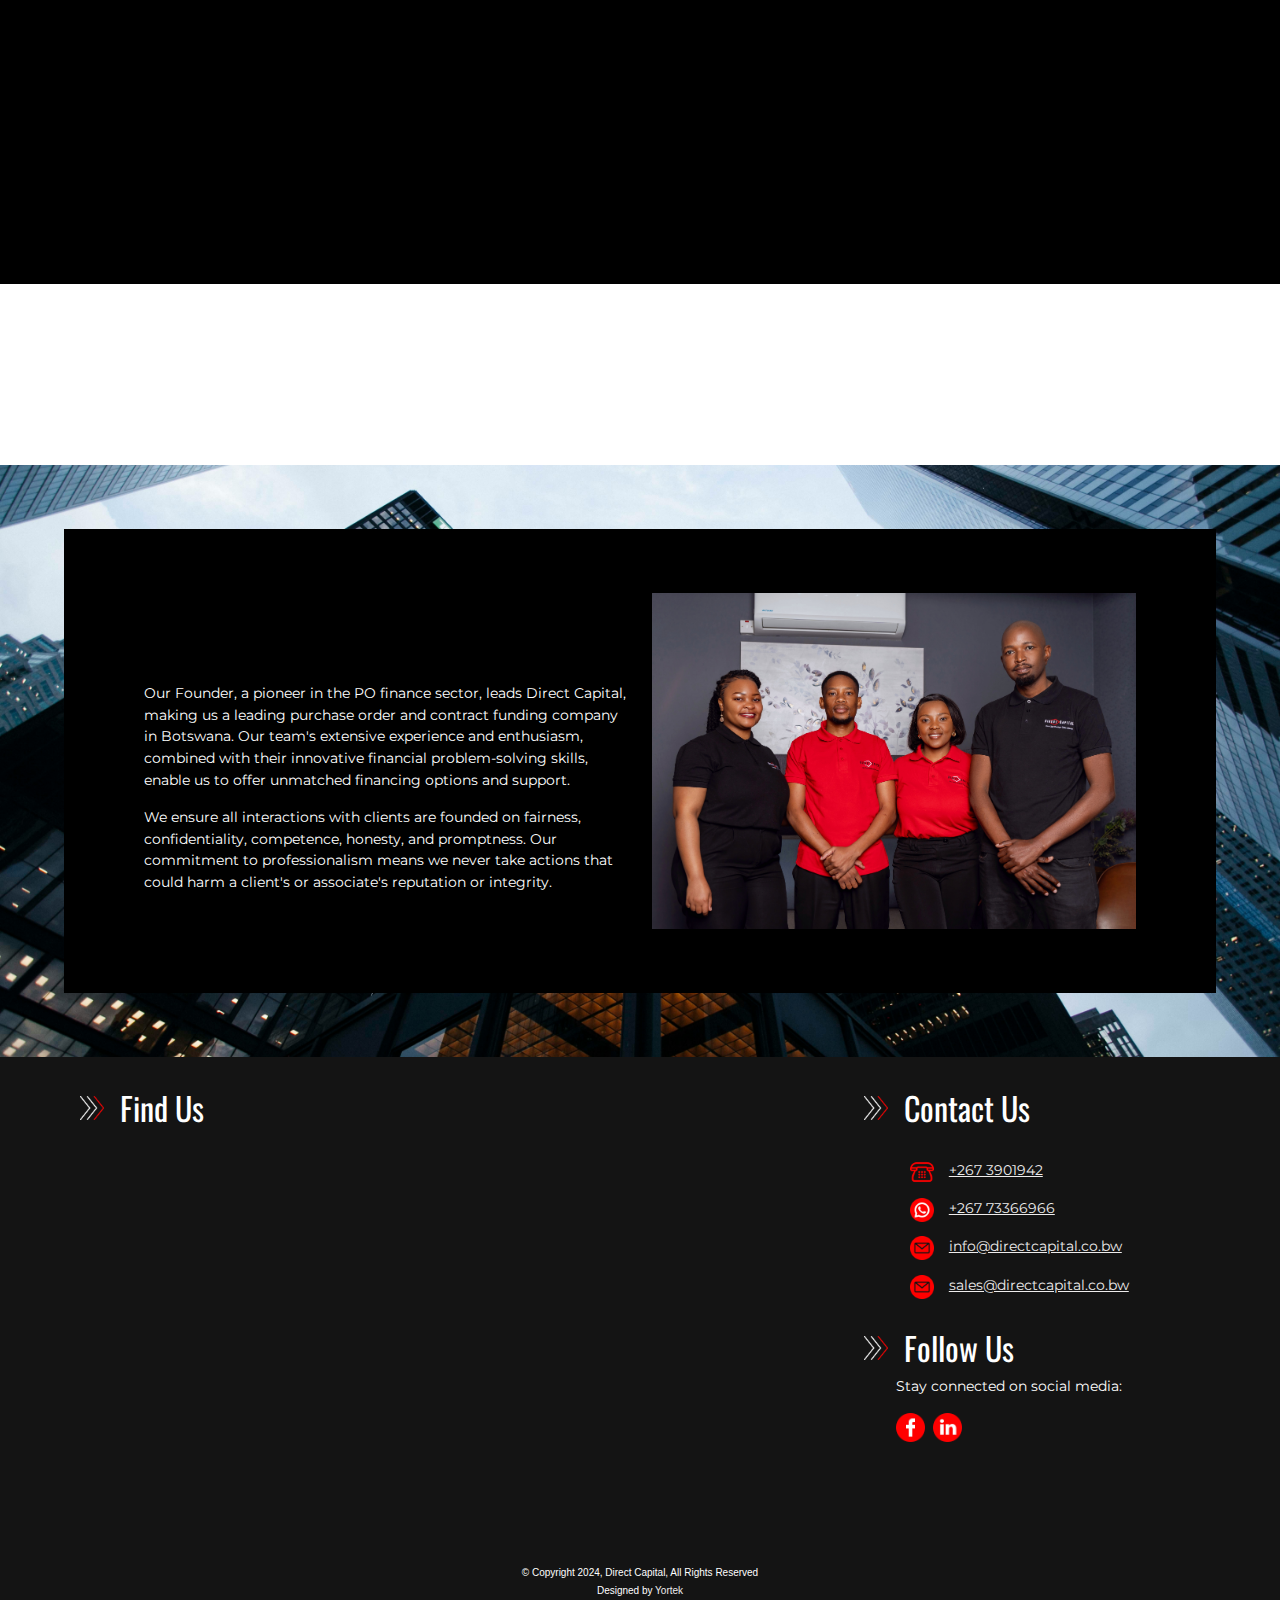
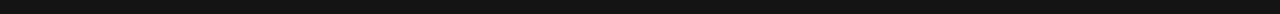
==== commit 5ac394c3: "responsivness and organisation and fine tuning" ====
--- a/about.html
+++ b/about.html
@@ -5,8 +5,10 @@
     <meta name="viewport" content="width=device-width, initial-scale=1.0" />
     <link rel="icon" href="Images/cropped_image.png" />
     <title>Direct Capital</title>
-    <link rel="stylesheet" href="directcss.css" />
-    <link rel="stylesheet" href="bootstrap.min.css" />
+    <link rel="stylesheet" href="CSS/bootstrap.min.css" />
+    <link rel="stylesheet" href="CSS/directcss.css" />
+    <link rel="stylesheet" href="CSS/dropdown3.css">
+
 
     <link rel="preconnect" href="https://fonts.googleapis.com" />
     <link rel="preconnect" href="https://fonts.gstatic.com" crossorigin />
@@ -17,33 +19,10 @@
   </head>
 
   <body>
-    <div class="header">
-      <header class="fixed-top">
-        <nav class="d-flex navbar navbar-expand-md justify-content-evenly">
-          <div>
-            <a href="index.html"
-              ><img class="icon" src="Images/lg-2.png" alt=""
-            /></a>
-          </div>
-          <div
-            class="d-flex p-2 navbar nav navbar-expand-md justify-content-center"
-          >
-            <div>
-              <li><a href="index.html">Home</a></li>
-            </div>
-            <div class="line-left">
-              <li><a href="about.html">About Us</a></li>
-            </div>
-            <div class="line-left">
-              <li><a href="services.html">Our Services</a></li>
-            </div>
-            <div class="line-left">
-              <li><a href="contact.html">Contact Us</a></li>
-            </div>
-          </div>
-        </nav>
-      </header>
-    </div>
+     <!-- Found in NavFoot.js -->
+     <header id="Header">
+    </header>
+
     <!-- About-->
     <div class="title">
       <h2>About Us</h2>
@@ -106,7 +85,7 @@
         </div>
       </div>
     </div>
-    <div class="unique row">
+    <div class="unique margin-remove row">
       <div class="d-flex">
         <img
           class="image-smaller"
@@ -115,16 +94,17 @@
         />
         <h2>Why Choose Us?</h2>
       </div>
-      <div class="col-lg unq-box-1 reveal-fade-left">
+      
+      <div class="col-md unq-box-1 reveal-fade-left">
         <h4>Funding approval within 48 hours.</h4>
       </div>
-      <div class="col-lg unq-box reveal-fade-left">
+      <div class="col-md unq-box reveal-fade-left">
         <h4>Flexible repayment plans at competitive rates.</h4>
       </div>
-      <div class="col-lg unq-box reveal-fade-left">
+      <div class="col-md unq-box reveal-fade-left">
         <h4>Highly competitive interest rates.</h4>
       </div>
-      <div class="col-lg unq-box reveal-fade-left">
+      <div class="col-md unq-box reveal-fade-left">
         <h4>Cash paid directly to suppliers with tracked delivery.</h4>
       </div>
     </div>
@@ -196,7 +176,7 @@
       </div>
     </div>
     <!-- Engagement -->
-    <div class="bg-white-1 engagement center-content row">
+    <div class="bg-white-1 engagement margin-remove row">
       <div class="col-md-8 reveal-fade-left">
         <h2>
           Flexi Rates, Stress-Free and Fast, Fast Financing or as we say
@@ -243,110 +223,9 @@
         </div>
       </div>
     </div>
-    <div class="footer">
-      <footer class="padd-1">
-        <div id="contact" class="">
-          <div class="row">
-            <div class="col-md-8">
-              <div class="d-flex">
-                <img
-                  class="image-smaller"
-                  src="Images/fast-forward-red.png"
-                  alt="right-arrow"
-                />
-                <h2>Find Us</h2>
-              </div>
-              <iframe
-                src="https://www.google.com/maps/embed?pb=!1m18!1m12!1m3!1d1813.0595860514206!2d25.91819724564715!3d-24.654028583273288!2m3!1f0!2f0!3f0!3m2!1i1024!2i768!4f13.1!3m3!1m2!1s0x1ebb5ba11d16451b%3A0xad20371532a7c74d!2sPlot%20205%20Independence%20Ave%2C%20Gaborone!5e0!3m2!1sen!2sbw!4v1714737823194!5m2!1sen!2sbw"
-                width="750"
-                height="350"
-                style="border: 0; padding-top: 1.5rem"
-                allowfullscreen=""
-                loading="lazy"
-                referrerpolicy="no-referrer-when-downgrade"
-              ></iframe>
-              <br /><br />
-            </div>
-
-            <div class="col-md-4">
-              <div class="d-flex">
-                <img
-                  class="image-smaller"
-                  src="Images/fast-forward-red.png"
-                  alt="right-arrow"
-                />
-                <h2>Contact Us</h2>
-              </div>
-              <ul class="margin-left">
-                <li class="d-flex">
-                  <img
-                    class="image-smaller"
-                    src="Images/tele.png"
-                    alt="telephone icon"
-                  />
-                  <a href="tel:+2673901942"> +267 3901942</a>
-                </li>
-                <li class="d-flex">
-                  <img
-                    class="image-smaller"
-                    src="Images/app.png"
-                    alt="whatsapp icon"
-                  /><a href="tel:+26773366966"> +267 73366966</a>
-                </li>
-                <li class="d-flex">
-                  <img
-                    class="image-smaller"
-                    src="Images/email.png"
-                    alt="email icon"
-                  /><a href="mailto:info@directcapital.co.bw ">
-                    info@directcapital.co.bw
-                  </a>
-                </li>
-                <li class="d-flex">
-                  <img
-                    class="image-smaller"
-                    src="Images/email.png"
-                    alt="email icon"
-                  /><a href="mailto:sales@directcapital.co.bw"
-                    >sales@directcapital.co.bw</a
-                  >
-                </li>
-              </ul>
-              <br />
-              <div class="d-flex">
-                <img
-                  class="image-smaller"
-                  src="Images/fast-forward-red.png"
-                  alt="right-arrow"
-                />
-                <h2>Follow Us</h2>
-              </div>
-              <div class="margin-left">
-                <p>Stay connected on social media:</p>
-                <div class="d-flex">
-                  <a
-                    href="https://web.facebook.com/profile.php?id=100063589358012"
-                    target="_blank"
-                    ><img
-                      class="image-smaller-x"
-                      src="Images/facebook.png"
-                      alt="facebook logo"
-                  /></a>
-                  <a
-                    href="https://www.linkedin.com/company/directcapital/"
-                    target="_blank"
-                    ><img
-                      class="image-smaller-x"
-                      src="Images/linkedin.png"
-                      alt="linked in logo"
-                  /></a>
-                </div>
-              </div>
-            </div>
-          </div>
-        </div>
-      </footer>
-    </div>
+     <!-- Footer Section -->
+     <footer id="Footer" class="footer">
+    </footer>
     <!-- Whatsapp Widget -->
     <div id="whatsapp-chat" class="hide">
       <div class="header-chat">
@@ -438,109 +317,8 @@
           d="M17.5 14.3c-.3 0-1.8-.8-2-.9-.7-.2-.5 0-1.7 1.3-.1.2-.3.2-.6.1s-1.3-.5-2.4-1.5a9 9 0 01-1.7-2c-.3-.6.4-.6 1-1.7l-.1-.5-1-2.2c-.2-.6-.4-.5-.6-.5-.6 0-1 0-1.4.3-1.6 1.8-1.2 3.6.2 5.6 2.7 3.5 4.2 4.2 6.8 5 .7.3 1.4.3 1.9.2.6 0 1.7-.7 2-1.4.3-.7.3-1.3.2-1.4-.1-.2-.3-.3-.6-.4z"
         />
       </svg>
-      Chat with Us</a
-    >
-    <!-- Whatsapp Widget -->
-    <div id="whatsapp-chat" class="hide">
-      <div class="header-chat">
-        <div class="head-home">
-          <div class="info-avatar center">
-            <img src="Images/icon.png" />
-            <span class="whatsapp-name"><h5>Direct Capital</h5></span>
-          </div>
-          <p><small>Typically replies within 24 hours</small></p>
-        </div>
-        <div class="get-new hide">
-          <div id="get-label"></div>
-          <div id="get-nama"></div>
-        </div>
-      </div>
-      <div class="home-chat"></div>
-      <div class="start-chat">
-        <div
-          pattern="https://elfsight.com/assets/chats/patterns/whatsapp.png"
-          class="WhatsappChat__Component-sc-1wqac52-0 whatsapp-chat-body"
-        >
-          <div class="WhatsappChat__MessageContainer-sc-1wqac52-1 dAbFpq">
-            <div
-              style="opacity: 0"
-              class="WhatsappDots__Component-pks5bf-0 eJJEeC"
-            >
-              <div class="WhatsappDots__ComponentInner-pks5bf-1 hFENyl">
-                <div
-                  class="WhatsappDots__Dot-pks5bf-2 WhatsappDots__DotOne-pks5bf-3 ixsrax"
-                ></div>
-                <div
-                  class="WhatsappDots__Dot-pks5bf-2 WhatsappDots__DotTwo-pks5bf-4 dRvxoz"
-                ></div>
-                <div
-                  class="WhatsappDots__Dot-pks5bf-2 WhatsappDots__DotThree-pks5bf-5 kXBtNt"
-                ></div>
-              </div>
-            </div>
-            <div
-              style="opacity: 1"
-              class="WhatsappChat__Message-sc-1wqac52-4 kAZgZq"
-            >
-              <div class="WhatsappChat__Author-sc-1wqac52-3 bMIBDo">
-                Direct Capital
-              </div>
-              <div
-                class="WhatsappChat__Text-sc-1wqac52-2 iSpIQi"
-                style="overflow: visible"
-              >
-                Hi there 👋,<br /><br />How can we help you?
-              </div>
-              <div class="WhatsappChat__Time-sc-1wqac52-5 cqCDVm">
-                <span id="wa-time">15:30</span>
-              </div>
-            </div>
-          </div>
-        </div>
-
-        <div class="blanter-msg">
-          <textarea
-            id="chat-input"
-            placeholder="Write a response"
-            maxlength="120"
-            row="1"
-          ></textarea>
-          <a href="javascript:void;" id="send-it"
-            ><svg viewBox="0 0 448 448">
-              <path
-                d="M.213 32L0 181.333 320 224 0 266.667.213 416 448 224z"
-              /></svg
-          ></a>
-        </div>
-      </div>
-      <div id="get-number"></div>
-      <a class="close-chat" href="javascript:void">×</a>
-    </div>
-    <a class="blantershow-chat" href="javascript:void" title="Show Chat"
-      ><svg width="20" viewBox="0 0 24 24">
-        <defs />
-        <path
-          fill="#eceff1"
-          d="M20.5 3.4A12.1 12.1 0 0012 0 12 12 0 001.7 17.8L0 24l6.3-1.7c2.8 1.5 5 1.4 5.8 1.5a12 12 0 008.4-20.3z"
-        />
-        <path
-          fill="#4caf50"
-          d="M12 21.8c-3.1 0-5.2-1.6-5.4-1.6l-3.7 1 1-3.7-.3-.4A9.9 9.9 0 012.1 12a10 10 0 0117-7 9.9 9.9 0 01-7 16.9z"
-        />
-        <path
-          fill="#fafafa"
-          d="M17.5 14.3c-.3 0-1.8-.8-2-.9-.7-.2-.5 0-1.7 1.3-.1.2-.3.2-.6.1s-1.3-.5-2.4-1.5a9 9 0 01-1.7-2c-.3-.6.4-.6 1-1.7l-.1-.5-1-2.2c-.2-.6-.4-.5-.6-.5-.6 0-1 0-1.4.3-1.6 1.8-1.2 3.6.2 5.6 2.7 3.5 4.2 4.2 6.8 5 .7.3 1.4.3 1.9.2.6 0 1.7-.7 2-1.4.3-.7.3-1.3.2-1.4-.1-.2-.3-.3-.6-.4z"
-        />
-      </svg>
-      Chat with Us</a
-    >
-    <footer class="footer-1">
-      &copy; Copyright 2024, Direct Capital, All Rights Reserved
-      <div>
-        Designed by
-        <a class="yortek" href="www.yortek.co.bw" target="_blank">Yortek</a>
-      </div>
-    </footer>
+      Chat with Us</a>
+  
     <!-- Scroll Up Button -->
     <button id="scroll-to-top-btn">
       <img
@@ -558,4 +336,8 @@
   <script src="JS/Bootstrap.min.js"></script>
   <script src="JS/directjs.js"></script>
   <script src="JS/Animations.js"></script>
+  <script src="JS/NavFoot.js"></script>
+  <script src="JS/dropdown3.js"></script>
+
+  
 </html>
--- a/CSS/directcss.css
+++ b/CSS/directcss.css
@@ -0,0 +1,1554 @@
+/*
+  1. Use a more-intuitive box-sizing model.
+*/
+*,
+*::before,
+*::after {
+    box-sizing: border-box;
+}
+
+/*
+    2. Remove default margin
+  */
+* {
+    margin: 0;
+}
+
+/*
+    Typographic tweaks!
+    3. Add accessible line-height
+    4. Improve text rendering
+  */
+body {
+    line-height: 1.5;
+    -webkit-font-smoothing: antialiased;
+}
+
+/*
+    5. Improve media defaults
+  */
+img,
+picture,
+video,
+canvas,
+svg {
+    display: block;
+    max-width: 100%;
+}
+
+/*
+    6. Remove built-in form typography styles
+  */
+input,
+button,
+textarea,
+select {
+    font: inherit;
+}
+
+/*
+    7. Avoid text overflows
+  */
+p,
+h1,
+h2,
+h3,
+h4,
+h5,
+h6 {
+    overflow-wrap: break-word;
+    overflow: hidden;
+}
+
+/*
+    8. Create a root stacking context
+  */
+#root,
+#__next {
+    isolation: isolate;
+}
+
+:root {
+    --black: #000;
+    --black1: #141414;
+    --red: red;
+    --red1: rgb(219, 4, 4);
+    --red2: rgb(181, 1, 1);
+    --orange: orange;
+    --white: white;
+    --gray: rgb(238, 236, 236);
+
+}
+
+
+h1,
+h2,
+h3,
+h4,
+h5,
+h6 {
+    font-family: "Oswald", serif;
+    font-weight: 400;
+    font-style: normal;
+}
+
+p,
+li {
+    font-family: "Montserrat", sans-serif;
+    font-optical-sizing: auto;
+    font-weight: 400;
+    font-style: normal;
+    font-size: .9em !important;
+}
+/* fix for certain items*/
+.margin-remove{
+    margin-left: 0px !important;
+    margin-right: 0px !important;
+    
+}
+.padding-remove{
+    padding-left: 0px !important;
+    padding-right: 0px !important;
+}
+.btn:focus,.btn:active {
+    outline: none !important;
+    box-shadow: none;
+ }
+.img-fit{
+    object-fit: cover;
+    height: 100%;
+    width: 100%;
+}
+
+#snackbar {
+    visibility: hidden;
+    /* Hidden by default. Visible on click */
+    min-width: 250px;
+    /* Set a default minimum width */
+    margin-left: -125px;
+    /* Divide value of min-width by 2 */
+    background-color: green;
+    /* Black background color */
+    color: #fff;
+    /* White text color */
+    text-align: center;
+    /* Centered text */
+    border-radius: 2px;
+    /* Rounded borders */
+    padding: 16px;
+    /* Padding */
+    position: fixed;
+    /* Sit on top of the screen */
+    z-index: 1;
+    /* Add a z-index if needed */
+    right: 1%;
+    /* Center the snackbar */
+    top: 3.8rem;
+    /* 30px from the bottom */
+}
+
+/* Show the snackbar when clicking on a button (class added with JavaScript) */
+#snackbar.show {
+    visibility: visible;
+    /* Show the snackbar */
+    /* Add animation: Take 0.5 seconds to fade in and out the snackbar.
+                However, delay the fade out process for 2.5 seconds */
+    -webkit-animation: fadein 0.5s, fadeout 0.5s 4.5s;
+    animation: fadein 0.5s, fadeout 0.5s 4.5s;
+}
+
+#Negative-snackbar {
+    visibility: hidden;
+    /* Hidden by default. Visible on click */
+    min-width: 250px;
+    /* Set a default minimum width */
+    margin-left: -125px;
+    /* Divide value of min-width by 2 */
+    background-color: green;
+    /* Black background color */
+    color: #fff;
+    /* White text color */
+    text-align: center;
+    /* Centered text */
+    border-radius: 2px;
+    /* Rounded borders */
+    padding: 16px;
+    /* Padding */
+    position: fixed;
+    /* Sit on top of the screen */
+    z-index: 1;
+    /* Add a z-index if needed */
+    right: 1%;
+    /* Center the snackbar */
+    top: 3.8rem;
+    /* 30px from the bottom */
+}
+
+/* Show the snackbar when clicking on a button (class added with JavaScript) */
+#Negative-snackbar.show {
+    visibility: visible;
+    /* Show the snackbar */
+    /* Add animation: Take 0.5 seconds to fade in and out the snackbar.
+                However, delay the fade out process for 2.5 seconds */
+    -webkit-animation: fadein 0.5s, fadeout 0.5s 4.5s;
+    animation: fadein 0.5s, fadeout 0.5s 4.5s;
+}
+
+/* Animations to fade the snackbar in and out */
+@-webkit-keyframes fadein {
+    from {
+        top: 0;
+        opacity: 0;
+    }
+
+    to {
+        top: 30px;
+        opacity: 1;
+    }
+}
+
+@keyframes fadein {
+    from {
+        top: 0;
+        opacity: 0;
+    }
+
+    to {
+        top: 1%;
+        opacity: 1;
+    }
+}
+
+@-webkit-keyframes fadeout {
+    from {
+        top: 1%;
+        opacity: 1;
+    }
+
+    to {
+        top: 0;
+        opacity: 0;
+    }
+}
+
+@keyframes fadeout {
+    from {
+        top: 1%;
+        opacity: 1;
+    }
+
+    to {
+        top: 0;
+        opacity: 0;
+    }
+}
+
+
+#scroll-to-top-btn {
+    display: none;
+    /* Hide button by default */
+    position: fixed;
+    bottom: 20px;
+    right: 20px;
+    z-index: 99;
+    border: none;
+    outline: none;
+    background-color: var(--red1);
+    color: white;
+    cursor: pointer;
+    padding: 0.5rem;
+    border-radius: 0.5rem;
+}
+
+#scroll-to-top-btn:hover {
+    background-color: var(--red2);
+}
+
+/*Animations*/
+@media (min-width:1000px) {
+
+    .reveal-fade-up-3,
+    .reveal-fade-up-2 {
+        transition: 1.2s all ease;
+    }
+
+}
+
+.reveal-fade-up {
+    position: relative;
+    transform: translateY(150px);
+    opacity: 0;
+    transition: 1.5s all ease;
+overflow: hidden;
+
+}
+
+.reveal-fade-up.active {
+    transform: translateY(0);
+    opacity: 1;
+    overflow-y: hidden;
+}
+
+.reveal-fade-up-2 {
+    position: relative;
+    transform: translateY(150px);
+    opacity: 0;
+    transition: 2s all ease;
+
+}
+
+.reveal-fade-up-2.active {
+    transform: translateY(0);
+    opacity: 1;
+}
+
+.reveal-fade-up-3 {
+    position: relative;
+    transform: translateY(150px);
+    opacity: 0;
+    transition: 2.5s all ease;
+}
+
+.reveal-fade-up-3.active {
+    transform: translateY(0);
+    opacity: 1;
+}
+
+.reveal-fade-left {
+    /* position: relative;
+    transform: translateX(150px);
+    opacity: 0;
+    transition: 1.5s all ease; */
+    position: relative;
+    transform: translateX(-150px);
+    opacity: 0;
+    transition: 1.5s all ease;
+
+}
+
+.reveal-fade-left.active {
+    /* transform: translateX(0);
+    opacity: 1; */
+    transform: translateX(0);
+    opacity: 1;
+}
+
+.reveal-fade-right {
+    position: relative;
+    transform: translateX(-150px);
+    opacity: 0;
+    transition: 1.5s all ease;
+
+}
+
+.reveal-fade-right.active {
+    transform: translateX(0);
+    opacity: 1;
+}
+
+* {
+    /* overflow-x: hidden; */
+    scroll-behavior: smooth;
+}
+
+
+.iframe {
+    width: 100%;
+}
+.title {
+    background-image: url(../Images/title.png);
+    background-position: right;
+    background-repeat: no-repeat;
+    background-size: cover;
+    height: 8rem;
+    flex-wrap: wrap;
+    align-content: end;
+    /* justify-items: end; */
+    display: flex;
+}
+
+.title h2 {
+    margin-left: 5rem;
+    color: var(--white);
+    font-size: 2.5rem;
+}
+
+/* Navbar */
+.icon {
+    width: auto;
+    height: 75%;
+    margin-left: 3vw;
+}
+
+nav {
+    position: fixed;
+    background-color: var(--black1);
+    color: var(--gray);
+}
+#Header{
+    background-color: var(--black1);
+    color: var(--gray);
+}
+header {
+    padding: 5px;
+    width: 100%;
+    height: 75px;
+    background-color: rgb(218, 218, 218);
+    display: inline-flex;
+    justify-content: space-between;
+    align-items: center;
+}
+
+
+.navbar a {
+    border-top: 1px solid transparent;
+    padding: 0.5rem 1rem 0.5rem 1rem;
+    text-transform: uppercase;
+    color: var(--white);
+    text-decoration: none;
+}
+
+header li a:visited {
+    color: var(--white);
+}
+
+.header li a:hover {
+    cursor: pointer;
+    color: var(--red);
+}
+.bgwhite{
+    background-color: var(--white);
+}
+
+.header-1 {
+    width: auto;
+    height: 100vh;
+    background-image: url(../Images/back-1.jpg);
+    background-position: center;
+    background-repeat: no-repeat;
+    background-size: cover;
+    display: grid;
+    align-items: center;
+}
+
+.header-1 div {
+    width: 70%;
+    margin-left: 0rem;
+    margin-top: 40vh;
+    padding: 1em 0em 0em 0em
+}
+
+.header-1 div h1 {
+    font-size: 4em;
+    color: var(--black);
+    margin-left: 0.5em;;
+
+}
+
+.header-1 div h4 {
+    color: inherit;
+    margin-left: 1.8em;
+    margin-top: -.5em
+}
+
+.header-1 div h6 {
+    color: var(--red);
+    margin-top: .5em;
+    float:right;
+    margin-right: 1em;
+}
+
+.button-red {
+    color: var(--white);
+    background-color: var(--red);
+    border: 1px solid var(--red1);
+    width: 11rem;
+    padding:0.5em;
+    border-radius: .3rem;
+    margin: 1rem;
+}
+
+.button-white {
+    color: var(--black);
+    background-color: var(--white);
+    border: 1px solid var(--red1);
+    width: 10rem;
+    padding:0.5em;
+    border-radius: .3rem;
+    margin: auto;
+}
+
+.button-white:hover {
+    color: var(--red);
+    background-color: var(--white);
+    border: 1px solid var(--red1);
+    width: 10rem;
+    border-radius: .3rem;
+    margin: auto;
+}
+
+.button-white-1 {
+    color: var(--white);
+    background-color: var(--red);
+    border: 1px solid var(--red1);
+    width: 10rem;
+    padding:0.5em;
+    border-radius: .3rem;
+    margin: auto;
+}
+
+.button-white-1:hover {
+    color: var(--black);
+    background-color: var(--red);
+    border: 1px solid var(--red1);
+    width: 10rem;
+    border-radius: .3rem;
+    margin: auto;
+}
+
+.button-red:hover {
+    color: #fff;
+    background-color: var(--red2);
+    border-color: var(--red1);
+    cursor: pointer;
+}
+
+.header-2 {
+    padding: 3rem 8rem;
+    text-align: center;
+    background-color: var(--white);
+    overflow-y: hidden !important;
+}
+.engagement{
+    padding: 3rem 8rem;
+}
+.space {
+    padding-bottom: 1rem;
+}
+
+.block-2 {
+    /* border: 0.5px solid var(--black); */
+    box-shadow: 2px 2px 5px var(--red);
+    border-radius: 50%;
+    padding: 2rem 1.5rem;
+    background-color: var(--white);
+}
+
+.block-2 p {
+    width: 90%;
+    margin: auto;
+    font-size: 1rem;
+}
+
+.block-2 h4 {
+    font-size: 1.2rem;
+}
+
+.image-small {
+    height: 4rem;
+    width: auto;
+    margin: auto auto 1rem;
+}
+
+.padd {
+    padding: 3rem 8rem;
+}
+.padd-inner {
+    padding: 3rem 0rem;
+}
+
+.padd-1 {
+    padding: 2rem 4rem;
+}
+
+.padd-2 {
+    padding: 1.5rem 1rem;
+
+}
+
+/* .line-left {
+    border-left: 1px solid var(--gray);
+
+} */
+
+.no-line {
+    border: none;
+}
+
+/* About Us Section*/
+.about {
+    display: grid;
+    text-align: left;
+}
+
+.image-smaller {
+    height: 1.5rem;
+    margin: auto 1em 1em 1em;
+}
+
+.image-smallest {
+    height: 1rem;
+    margin: auto;
+}
+
+.image-smaller-x {
+    height: 1.8rem;
+    margin: auto;
+    margin-right: 0.5rem
+}
+
+
+.margin-left {
+    margin-left: 3rem;
+}
+
+.center-content {
+    display: grid;
+    align-content: center;
+}
+.center-content-1 {
+    display: grid;
+    align-content: center;
+    justify-content: center;
+}
+
+.button-red-1 {
+    color: #fff;
+    background-color: var(--red);
+    border: 1px solid var(--red1);
+    width: 8rem;
+    border-radius: .3rem;
+    margin-top: 0.5rem;
+}
+
+.button-red-1:hover {
+    color: #fff;
+    background-color: var(--red2);
+    border-color: var(--red1);
+    cursor: pointer;
+}
+
+/*Services*/
+.red {
+    background-color: var(--red2) !important;
+    color: var(--white) !important;
+}
+
+.black {
+    background-color: var(--black1) !important;
+    color: var(--white) !important;
+}
+
+.services {
+    padding: 2rem 10rem;
+    display: grid;
+    text-align: left;
+}
+
+.header-3 {
+    padding: 5rem 10rem;
+    text-align: center;
+    background-color: var(--black);
+    color: var(--white);
+}
+
+.block-3 {
+    border-radius: 0.2rem;
+    padding: 2rem 1.5rem;
+    color: var(--black);
+    background-color: var(--white);
+    border: 1px solid transparent;
+
+}
+
+.block-3:hover h4 {
+    color: var(--red);
+
+}
+
+.block-3:hover {
+    cursor: pointer;
+}
+
+.of-hidden {
+    overflow-y: hidden !important;
+}
+
+.bg-red {
+    background-color: var(--red2);
+    color: var(--white);
+    border: 1px solid transparent;
+}
+
+.bg-red:hover h4 {
+    color: var(--black);
+}
+
+.bg-white {
+    background-color: var(--white);
+    color: var(--black);
+    border: 1px solid transparent;
+}
+.block-3 p {
+    width: 90%;
+    margin: auto;
+    font-size: 1rem;
+}
+
+.block-3 h4 {
+    font-size: 1.2rem;
+}
+
+.footer {
+    background-color: var(--black1);
+    color: var(--white);
+   
+
+}
+
+.footer-1 {
+    background-color: var(--black1);
+    color: var(--white);
+    padding: 1rem;
+    text-align: center;
+    font-size: x-small;
+
+}
+
+/* .footer h2 {
+    padding-bottom: 0.2rem;
+} */
+
+.footer ul {
+    padding: 0;
+    padding-top: 1.5rem;
+}
+
+.footer a {
+    color: var(--gray);
+}
+
+.footer a:hover {
+    color: var(--white);
+}
+
+.footer a:visited {
+    color: var(--white);
+}
+
+.footer-1 div {
+    margin-top: 0.2rem;
+}
+
+.yortek {
+    color: var(--white);
+    text-decoration: none;
+}
+
+.yortek:hover {
+    color: var(--red1);
+    cursor: pointer;
+}
+
+/* About Page */
+
+/* About Us Section*/
+.abt {
+    display: grid;
+    text-align: left;
+}
+
+.abt-header-2 {
+    padding: 3rem 8rem 3rem;
+}
+
+.padd-top {
+    padding-top: 7rem;
+}
+
+.unique-box {
+    background-color: var(--red2);
+    gap: 2rem;
+    padding: 3rem 15rem 4rem;
+}
+
+.unique {
+    background-color: var(--red2);
+    gap: 2rem;
+    padding: 3rem 3rem 4rem;
+}
+
+.unique h2 {
+    color: var(--white)
+}
+
+.unq-box {
+    border: 1px solid transparent;
+    background-color: var(--white);
+    border-radius: .2rem;
+    /* max-width: 60% !important; */
+    text-align: center;
+    padding: 2rem;
+    display: grid;
+    align-items: center;
+}
+
+/* .unq-box:hover {
+    background-color: var(--black);
+    color: var(--white);
+} */
+
+.unq-box h4,
+.unq-box-1 h4 {
+    font-size: 1rem !important;
+    margin: 0rem;
+}
+
+.unq-box-1 {
+    border: 2px solid var(--black);
+    background-color: var(--black);
+    color: var(--white);
+    border-radius: .2rem;
+    /* max-width: 60% !important; */
+    text-align: center;
+    padding: 2rem 3rem;
+    display: grid;
+    align-items: center;
+}
+
+/* .unq-box-1:hover {
+    background-color: var(--white);
+    color: var(--black1);
+} */
+
+.header-1-1 {
+    width: auto;
+    height: auto;
+    background-image: url(../Images/back-1.jpg);
+    background-position: center;
+    background-repeat: no-repeat;
+    background-size: cover;
+    display: grid;
+    align-items: center;
+    padding: 4rem;
+}
+
+.header-31 {
+    padding: 5rem 7rem;
+    background-color: var(--black);
+    color: var(--white);
+    overflow: hidden;
+}
+.header-31-contact {
+    padding: 5rem 1rem;
+    background-color: var(--black);
+    color: var(--white);
+    overflow: hidden;
+}
+.header-31-2 {
+    padding: 4rem 5rem;
+    background-color: var(--black);
+    color: var(--white);
+}
+
+.width-80 {
+    width: 90%;
+    margin: auto;
+    align-items: center;
+}
+
+.values li {
+    line-height: 2em;
+}
+
+/*Contact Page*/
+.contact-header {
+    padding-top: 5.5rem;
+    background-image: url(../Images/background-1.jpg);
+    background-size: cover;
+    background-position: bottom;
+    background-repeat: no-repeat;
+    height: 12rem
+}
+
+.contact-header h3 {
+    margin-left: 2rem;
+    font-size: 3rem;
+    color: var(--white)
+}
+
+/* Contact Us Page*/
+
+.form1 {
+    /* background-color: var(--gray); */
+    height: auto;
+    padding: 4rem 8rem 2rem 8rem;
+}
+
+.form-group {
+    display: inline-block;
+    width: 100%;
+    margin-top: .5rem;
+}
+
+.form {
+    padding: 2rem 7rem;
+    width: 100%;
+}
+
+input[type="date"],
+input[type="time"],
+input[type="text"],
+input[type="email"],
+input[type="number"],
+textarea {
+    width: 100%;
+    padding: 1rem 0.5rem;
+    border: #ccc;
+    border-bottom: 1px solid var(--black);
+    outline: var(--white) !important;
+    box-sizing: border-box;
+    margin-bottom: 0.2rem;
+}
+
+.form button {
+    margin: auto;
+    width: 8rem;
+    margin-top: 2rem;
+    padding: 0.2rem;
+}
+
+@media (min-width: 992px) and (max-width: 1150px) {
+     .header-3 {
+        padding: 5rem 3rem;
+    }
+    .unique {
+        padding: 3rem 3rem 4rem;
+    }
+    .form1 {
+        padding: 4rem 2rem 2rem;
+    }
+    .form {
+        padding: 2rem 2rem;
+    }
+}
+
+@media screen and (max-width: 990px) {
+    .navbar {
+        display: none !important;
+        visibility: hidden;
+    }
+
+}
+@media (min-width: 501px) and (max-width: 750px) {
+
+    .header-2 {
+        padding: 5rem 3rem;
+    }
+    .abt-header-2 {
+        padding: 3rem 4rem;
+    }
+    .header-31 {
+        padding: 5rem 3rem;
+    }
+    .header-31-contact {
+        padding: 5rem 3rem;
+    }
+    .header-31-2 {
+        padding: 4rem 2rem;
+    }
+    .header-1-1 {
+        padding: 1rem 4rem;
+    }
+  
+}
+@media (min-width: 501px) and (max-width: 990px) {
+
+    .padd {
+        padding: 3rem 4rem;
+    }
+    .padd-inner {
+        padding: 3rem 4rem;
+    }
+    .header-3 {
+        padding: 5rem 3rem;
+    }
+    .engagement {
+        padding: 3rem 4rem;
+    }
+    .form {
+        padding: 2rem 2rem;
+    }
+    .form1 {
+        padding: 4rem 3rem 2rem;
+    }
+
+}
+@media screen and (max-width: 500px) {
+    .values{
+        margin-top: 2rem;
+    }
+    .header-1 div {
+        width: 90%;
+        margin-left: 0rem;
+        margin-top: 40vh;
+        padding: 1em 0em 0em 0em;
+    }
+    .title{
+        height: 5rem;
+    }
+    /*Index Page 500px*/
+    .engagement {
+        padding: 3rem 2rem;
+    }
+    /*Landing Page 500px*/
+    .header-1 div h1 {
+        font-size: 2em;
+    }
+
+    .header-1 div h4 {
+        font-size: 1em;
+    }
+
+    .header-1 div {
+        margin-left: 1rem;
+    }
+
+    .header-2 {
+        padding: 2em;
+    }
+
+    .margin-left {
+        margin-left: 0rem;
+        ;
+    }
+
+    .image-smaller {
+        margin-left: 0rem;
+    }
+
+    .h2,
+    h2 {
+        font-size: calc(1.325rem + -0.1vw) !important;
+    }
+
+    .button-red-1 {
+        margin: auto auto;
+    }
+
+    .header-3 {
+        padding: 3em 2em;
+    }
+
+    .d-flex {
+        justify-content: center;
+    }
+
+    .padd {
+        padding: 2em;
+    }
+
+    .padd button {
+        margin: auto auto;
+    }
+
+    .footer {
+        padding: 2em;
+
+    }
+
+    .footer .padd-1 {
+        padding: 0em;
+        ;
+    }
+
+    .margin-left p {
+        text-align: center;
+    }
+
+   
+
+    /*About Page 500px*/
+.abt-header-2{
+    padding:2em;
+}
+.abt-header-2 p{
+    text-align: justify;
+}
+.reverse{
+    flex-wrap: wrap-reverse;
+}
+.unique{
+    padding: 2em;;
+}
+.unq-box-1, .unq-box{
+    margin: auto;
+    min-width:80% !important;
+}
+.header-31, .header-31-2{
+    padding: 2em;;
+}
+.header-31 div p{
+    text-align: center;
+}
+.header-31-contact div p{
+    text-align: center;
+}
+.header-1-1{
+    padding: 1em;;
+}
+.header-31-2 div p{
+    text-align: justify;
+}
+
+#scroll-to-top-btn img{
+    margin-bottom: 0.2em;;
+}
+.col-lg br{
+    display: none
+}
+
+
+/* Contact 500px*/
+.padd-2{
+    padding:.75rem 2rem
+}
+.padd-2 .margin-left{
+    margin-left: 1.5em;
+}
+
+.form{
+    padding:1em 1.5em 1em 2.8em
+}
+
+.form1 {
+    padding: 4rem 1rem 2rem;
+}
+.know img{
+    margin-bottom: 0em;
+}
+}
+@media screen and (max-width: 480px) {
+    #whatsapp-chat {
+        width: auto;
+        left: 5%;
+        right: 5%;
+        font-size: 80%;
+    }
+
+}
+
+/*Whatsapp Button CSS*/
+  body {
+      font-family: "Lato", sans-serif;
+
+  }
+
+  #send-it a:link,
+  .blantershow-chat a:link,
+  .close-chat a:link,
+  #send-it a:visited,
+  .blantershow-chat a:visited,
+  .close-chat a:visited,
+  .blantershow-chat a {
+      color: #444;
+      text-decoration: none;
+      transition: all 0.4s ease-in-out;
+  }
+
+  /* h1 {
+      font-size: 20px;
+      text-align: center;
+      display: block;
+      background: linear-gradient(to right top, #6f96f3, #164ed2);
+      padding: 20px;
+      color: #fff;
+      border-radius: 50px;
+  } */
+
+  /* CSS Multiple Whatsapp Chat */
+  .whatsapp-name {
+      font-size: 16px;
+      font-weight: 600;
+      padding-bottom: 0;
+      margin-bottom: 0;
+      line-height: 0.5;
+      align-content: center;
+  }
+
+  #whatsapp-chat {
+      box-sizing: border-box !important;
+      outline: none !important;
+      position: fixed;
+      width: 350px;
+      border-radius: 10px;
+      box-shadow: 0 1px 15px rgba(32, 33, 36, 0.28);
+      bottom: 90px;
+      left: 30px;
+      overflow: hidden;
+      z-index: 99;
+      animation-name: showchat;
+      animation-duration: 1s;
+      transform: scale(1);
+  }
+
+  a.blantershow-chat {
+      /*   background: #009688; */
+      background: #fff;
+      color: #404040;
+      position: fixed;
+      display: flex;
+      font-weight: 400;
+      justify-content: space-between;
+      z-index: 98;
+      bottom: 25px;
+      left: 30px;
+      font-size: 15px;
+      padding: 10px 20px;
+      border-radius: 30px;
+      box-shadow: 0 1px 15px rgba(32, 33, 36, 0.28);
+      text-decoration: none;
+  }
+
+  a.blantershow-chat svg {
+      transform: scale(1.2);
+      margin: 0 10px 0 0;
+  }
+
+  .header-chat {
+      /*   background: linear-gradient(to right top, #6f96f3, #164ed2); */
+      background: #009688;
+      background: #095e54;
+      color: #fff;
+      padding: 20px;
+  }
+
+  .header-chat h3 {
+      margin: 0 0 10px;
+  }
+
+  .header-chat p {
+      font-size: 14px;
+      line-height: 1.7;
+      margin: 0;
+  }
+
+  .info-avatar {
+      position: relative;
+      display: flex;
+      align-items: center;
+  }
+
+  .info-avatar img {
+      border-radius: 100%;
+      width: 50px;
+      float: left;
+      margin: 0 10px 0 0;
+  }
+
+  a.informasi {
+      padding: 20px;
+      display: block;
+      overflow: hidden;
+      animation-name: showhide;
+      animation-duration: 0.5s;
+  }
+
+  a.informasi:hover {
+      background: #f1f1f1;
+  }
+
+  .info-chat span {
+      display: block;
+  }
+
+  #get-label,
+  span.chat-label {
+      font-size: 12px;
+      color: #888;
+  }
+
+  #get-nama,
+  span.chat-nama {
+      margin: 5px 0 0;
+      font-size: 15px;
+      font-weight: 700;
+      color: #222;
+  }
+
+  #get-label,
+  #get-nama {
+      color: #fff;
+  }
+
+  span.my-number {
+      display: none;
+  }
+
+  textarea#chat-input {
+      border: none;
+      font-family: "Arial", sans-serif;
+      width: 100%;
+      height: 40px;
+      outline: none;
+      resize: none;
+      padding: 10px;
+      font-size: 14px;
+      margin-bottom: 0%;
+  }
+
+  a#send-it {
+      width: 45px;
+      font-weight: 700;
+      padding: 10px 9px 0;
+      background: #eee;
+
+
+      svg {
+          fill: #a6a6a6;
+          height: 24px;
+          width: 24px;
+      }
+  }
+
+  .first-msg {
+      background: transparent;
+      padding: 30px;
+      text-align: center;
+
+      & span {
+          background: #e2e2e2;
+          color: #333;
+          font-size: 14.2px;
+          line-height: 1.7;
+          border-radius: 10px;
+          padding: 15px 20px;
+          display: inline-block;
+      }
+  }
+
+  .start-chat .blanter-msg {
+      display: flex;
+  }
+
+  #get-number {
+      display: none;
+  }
+
+  a.close-chat {
+      position: absolute;
+      top: 5px;
+      right: 15px;
+      color: #fff;
+      font-size: 30px;
+      text-decoration: none;
+  }
+
+
+  @keyframes ZpjSY {
+      0% {
+          background-color: rgb(182, 181, 186);
+      }
+
+      15% {
+          background-color: rgb(17, 17, 17);
+      }
+
+      25% {
+          background-color: rgb(182, 181, 186);
+      }
+  }
+  @keyframes hPhMsj {
+      15% {
+          background-color: rgb(182, 181, 186);
+      }
+
+      25% {
+          background-color: rgb(17, 17, 17);
+      }
+
+      35% {
+          background-color: rgb(182, 181, 186);
+      }
+  }
+  @keyframes iUMejp {
+      25% {
+          background-color: rgb(182, 181, 186);
+      }
+
+      35% {
+          background-color: rgb(17, 17, 17);
+      }
+
+      45% {
+          background-color: rgb(182, 181, 186);
+      }
+  }
+  @keyframes showhide {
+      from {
+          transform: scale(0.5);
+          opacity: 0;
+      }
+  }
+  @keyframes showchat {
+      from {
+          transform: scale(0);
+          opacity: 0;
+      }
+  }
+
+  
+  #whatsapp-chat.hide {
+      display: none;
+      animation-name: showhide;
+      animation-duration: 0.5s;
+      transform: scale(1);
+      opacity: 1;
+  }
+  #whatsapp-chat.show {
+      display: block;
+      animation-name: showhide;
+      animation-duration: 0.5s;
+      transform: scale(1);
+      opacity: 1;
+  }
+  .whatsapp-message-container {
+      display: flex;
+      z-index: 1;
+  }
+  .whatsapp-message {
+      padding: 7px 14px 6px;
+      background-color: rgb(255, 255, 255);
+      border-radius: 0px 8px 8px;
+      position: relative;
+      transition: all 0.3s ease 0s;
+      opacity: 0;
+      transform-origin: center top 0px;
+      z-index: 2;
+      box-shadow: rgba(0, 0, 0, 0.13) 0px 1px 0.5px;
+      margin-top: 4px;
+      margin-left: -54px;
+      max-width: calc(100% - 66px);
+  }
+  .whatsapp-chat-body {
+      padding: 20px 20px 20px 10px;
+      background-color: rgb(230, 221, 212);
+      position: relative;
+
+      &::before {
+          display: block;
+          position: absolute;
+          content: "";
+          left: 0px;
+          top: 0px;
+          height: 100%;
+          width: 100%;
+          z-index: 0;
+          opacity: 0.08;
+          background-image: url("https://elfsight.com/assets/chats/patterns/whatsapp.png");
+          /*background-image: url(https://res.cloudinary.com/eventbree/image/upload/v1575782560/Widgets/whatsappbg_opt.jpg);*/
+      }
+  }
+  .dAbFpq {
+      display: flex;
+      z-index: 1;
+  }
+  .eJJEeC {
+      background-color: rgb(255, 255, 255);
+      width: 52.5px;
+      height: 32px;
+      border-radius: 16px;
+      display: flex;
+      -moz-box-pack: center;
+      justify-content: center;
+      -moz-box-align: center;
+      align-items: center;
+      margin-left: 10px;
+      opacity: 0;
+      transition: all 0.1s ease 0s;
+      z-index: 1;
+      box-shadow: rgba(0, 0, 0, 0.13) 0px 1px 0.5px;
+  }
+  .hFENyl {
+      position: relative;
+      display: flex;
+  }
+  .ixsrax {
+      height: 5px;
+      width: 5px;
+      margin: 0px 2px;
+      border-radius: 50%;
+      display: inline-block;
+      position: relative;
+      animation-duration: 1.2s;
+      animation-iteration-count: infinite;
+      animation-timing-function: linear;
+      top: 0px;
+      background-color: rgb(158, 157, 162);
+      animation-name: ZpjSY;
+  }
+  .dRvxoz {
+
+      height: 5px;
+      width: 5px;
+      margin: 0px 2px;
+      background-color: rgb(182, 181, 186);
+      border-radius: 50%;
+      display: inline-block;
+      position: relative;
+      animation-duration: 1.2s;
+      animation-iteration-count: infinite;
+      animation-timing-function: linear;
+      top: 0px;
+      animation-name: hPhMsj;
+  }
+  .kAZgZq {
+      padding: 7px 14px 6px;
+      background-color: rgb(255, 255, 255);
+      border-radius: 0px 8px 8px;
+      position: relative;
+      transition: all 0.3s ease 0s;
+      opacity: 0;
+      transform-origin: center top 0px;
+      z-index: 2;
+      box-shadow: rgba(0, 0, 0, 0.13) 0px 1px 0.5px;
+      margin-top: 4px;
+      margin-left: -54px;
+      max-width: calc(100% - 66px);
+
+      &::before {
+          position: absolute;
+          background-image: url("[data-uri]");
+          background-position: 50% 50%;
+          background-repeat: no-repeat;
+          background-size: contain;
+          content: "";
+          top: 0px;
+          left: -12px;
+          width: 12px;
+          height: 19px;
+      }
+  }
+  .bMIBDo {
+      font-size: 13px;
+      font-weight: 700;
+      line-height: 28px;
+      color: rgba(0, 0, 0, 0.4);
+  }
+  .iSpIQi {
+      font-size: 14px;
+      line-height: 10px;
+      margin-top: 4px;
+      color: rgb(17, 17, 17);
+  }
+  .cqCDVm {
+      text-align: right;
+      margin-top: 4px;
+      font-size: 12px;
+      line-height: 22px;
+      color:
+          rgba(17, 17, 17, 0.5);
+      margin-right: -8px;
+      margin-bottom: -4px;
+  }
+
--- a/CSS/dropdown3.css
+++ b/CSS/dropdown3.css
@@ -0,0 +1,199 @@
+:root {
+    --black: #000;
+    --black1: #141414;
+    --red: red;
+    --red1: rgb(219, 4, 4);
+    --red2: rgb(181, 1, 1);
+    --orange: orange;
+    --white: white;
+    --gray: rgb(238, 236, 236);
+
+}
+
+/* The dropdown container */
+.dropdown {
+    float: left;
+    overflow: hidden;
+    color: var(--red);
+}
+
+/* Dropdown button */
+.dropdown .dropbtn {
+    font-size: 16px;
+    border: none;
+    outline: none;
+    background-color: inherit;
+    font-family: inherit;
+    /* Important for vertical align on mobile phones */
+    margin: 0;
+    /* Important for vertical align on mobile phones */
+    align-items: center;
+    padding: 0;
+}
+
+.dropdown:hover .dropbtn {
+    color: var(--black);
+    text-decoration: none;
+}
+
+/* Dropdown content (hidden by default) */
+.dropdown-content {
+    display: none;
+    position: absolute;
+    background-color: var(--red2);
+    min-width: 180px;
+    box-shadow: 0px 8px 16px 0px rgba(0, 0, 0, 0.2);
+    z-index: 1;
+}
+
+/* Links inside the dropdown */
+.dropdown-content a {
+    float: none;
+    color: var(--white);
+    padding: 1rem;
+    text-decoration: none;
+    display: block;
+    text-align: left;
+}
+
+/* Add a grey background color to dropdown links on hover */
+.dropdown-content a:hover {
+    background-color: var(--black1);
+    color: var(--white)!important;
+}
+
+/* Show the dropdown menu on hover */
+.dropdown:hover .dropdown-content {
+    display: block;
+}
+
+/* Drop Down Icon */
+
+/* 3dot drop down */
+
+.hamburger {
+    display: none;
+    visibility: hidden;
+}
+
+.dropdown-3 {
+    position: relative;
+    display: inline-block;
+    right: 1rem;
+}
+
+/* Style for the button */
+.dropdown-btn-2 {
+    background-color: transparent;
+    border: none;
+    cursor: pointer;
+}
+
+.dropdown-btn-2 i {
+    font-size: 15px;
+    color: #000;
+}
+
+/* Style for the button */
+.dropdown-btn-2 {
+    background-color: transparent;
+    border: none;
+    cursor: pointer;
+}
+
+.dropdown-btn-2 i {
+    font-size: 15px;
+    color: #000;
+}
+
+  /* button one */
+  header button {
+      background-color: inherit;
+      border: none;
+  }
+
+  .button-one {
+      --button-color: var(--red);
+  }
+
+  .button-one .line {
+      transition: y 300ms ease-in 300ms, rotate 300ms ease-in, opacity 0ms 300ms;
+      transform-origin: center;
+  }
+
+  .button-one[aria-expanded="true"] .line {
+      transition: y 300ms ease-in, rotate 300ms ease-in 300ms, opacity 0ms 300ms;
+  }
+
+  .button-one[aria-expanded="true"] :is(.top, .bottom) {
+      y: 45;
+  }
+
+  .button-one[aria-expanded="true"] .top {
+      rotate: 45deg;
+  }
+
+  .button-one[aria-expanded="true"] .middle {
+      opacity: 0;
+  }
+
+  .button-one[aria-expanded="true"] .bottom {
+      rotate: -45deg;
+  }
+
+
+
+  #HamburgerDrop button {
+    background-color: inherit;
+    border: none;
+}
+
+@media screen and (max-width:990px) {
+
+    .dropdown-content {
+        right: 2.8rem;
+        top: 0.2rem;
+    }
+
+    /* Show the dropdown menu on hover */
+    .dropdown:hover .dropdown-content {
+        display: block;
+    }
+
+    .dropdown-3 .dropdown-content {
+        display: none;
+    }
+
+    .dropdown .menu-items {
+        display: none;
+    }
+
+    .dropdown-content1 {
+        display: block;
+    }
+
+    /* Show the dropdown content and sub-dropdown content on click */
+    .dropdown-3.active .dropdown-content {
+        display: block;
+    }
+
+    .dropdown.active .menu-items {
+        display: block;
+    }
+
+    .navbar a {
+        /* padding-left: 0px; */
+        text-decoration: none;
+    }
+
+    .hamburger {
+        display: block;
+        visibility: visible;
+    }
+
+    .links-container {
+        display: none;
+        visibility: hidden;
+    }
+    
+}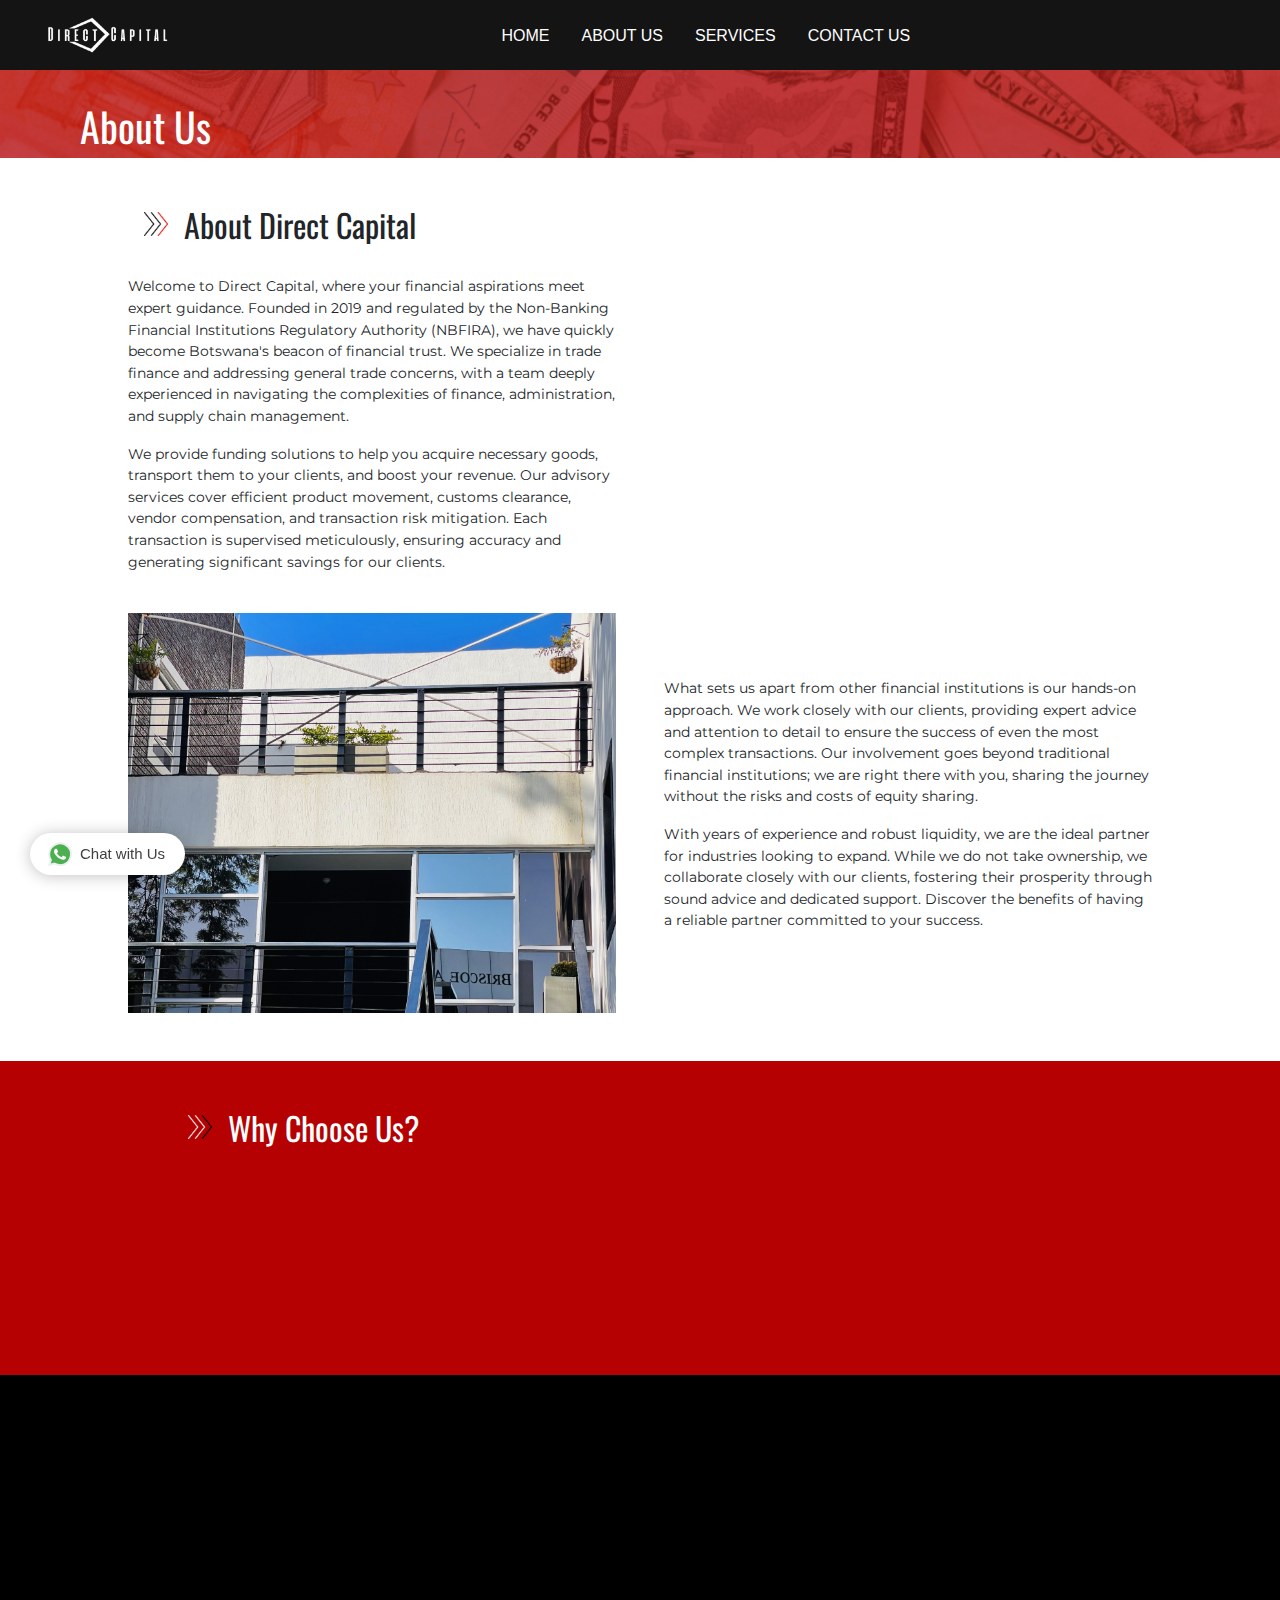
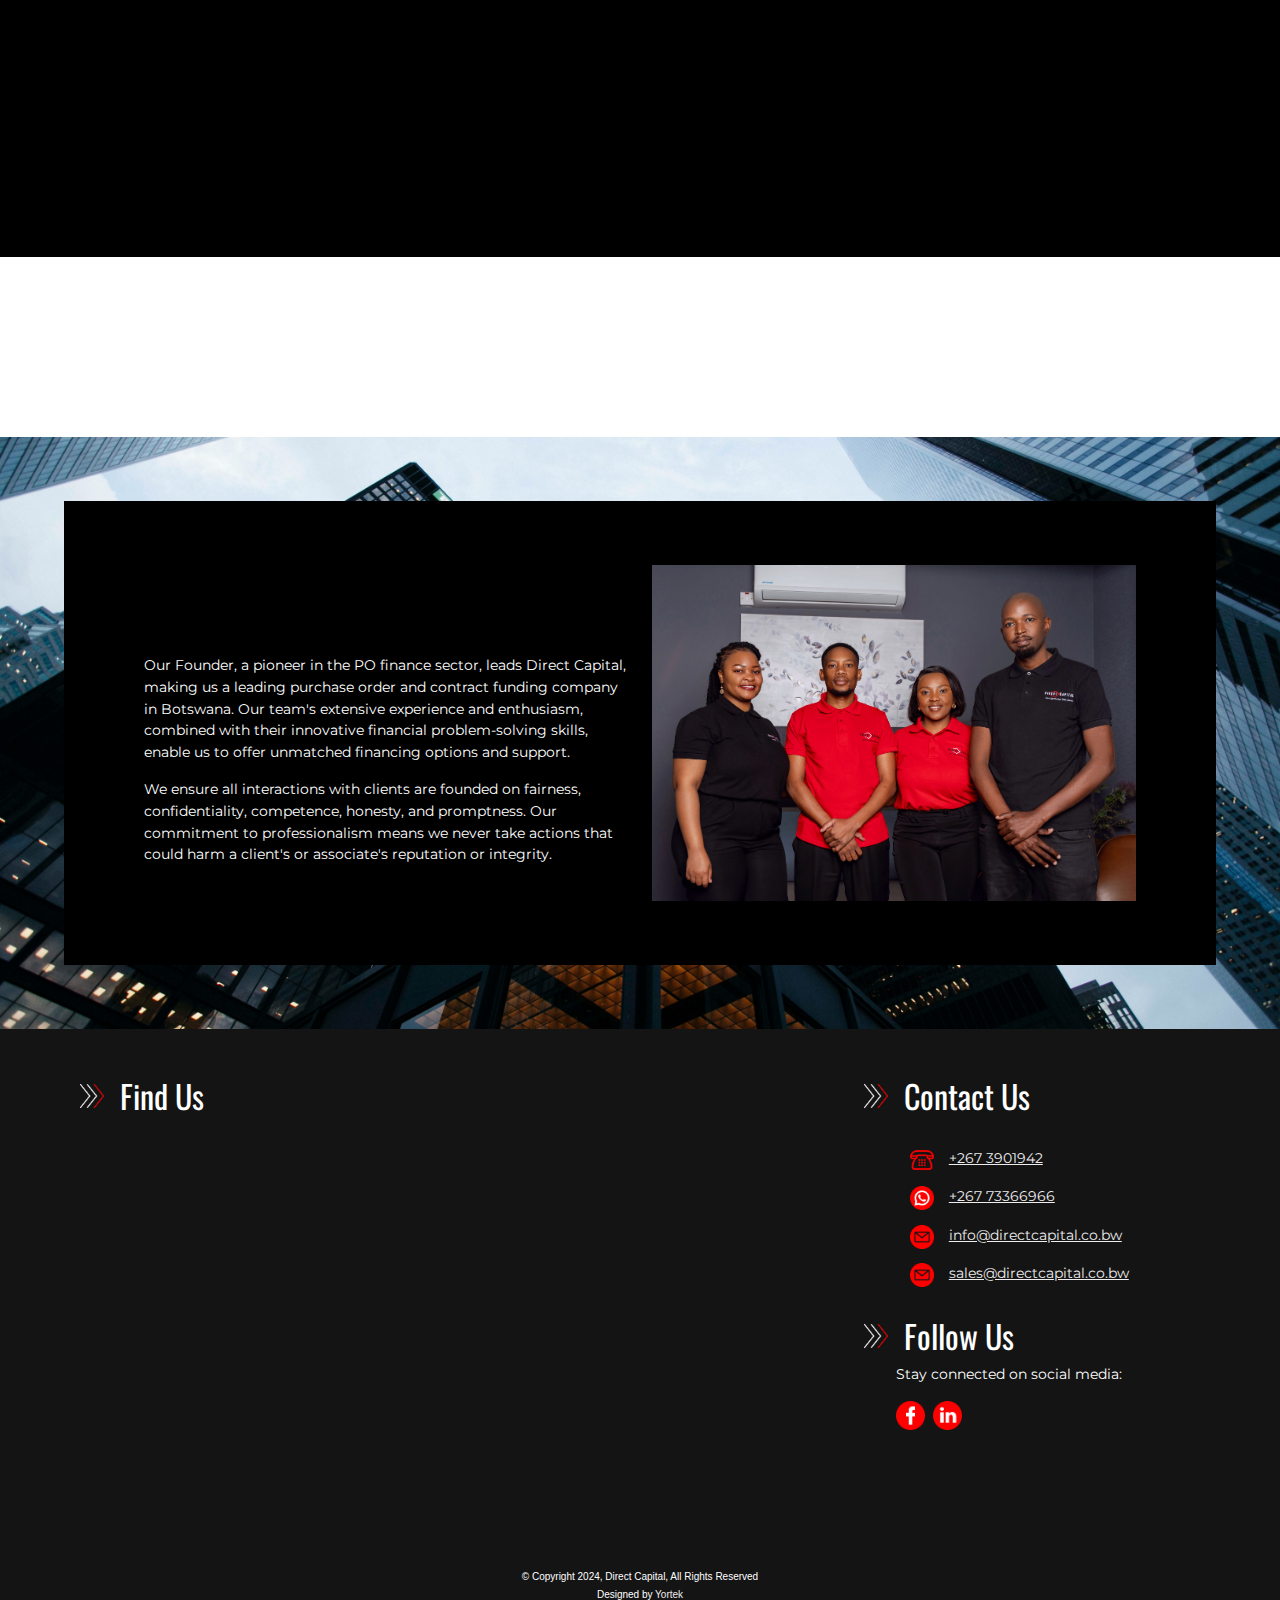
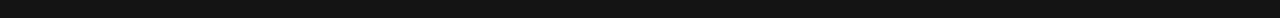
==== commit 4afd2c70: "Update about.html" ====
--- a/about.html
+++ b/about.html
@@ -7,8 +7,7 @@
     <title>Direct Capital</title>
     <link rel="stylesheet" href="CSS/bootstrap.min.css" />
     <link rel="stylesheet" href="CSS/directcss.css" />
-    <link rel="stylesheet" href="CSS/dropdown3.css">
-
+    <link rel="stylesheet" href="CSS/dropdown3.css" />
 
     <link rel="preconnect" href="https://fonts.googleapis.com" />
     <link rel="preconnect" href="https://fonts.gstatic.com" crossorigin />
@@ -19,10 +18,11 @@
   </head>
 
   <body>
-     <!-- Found in NavFoot.js -->
-     <header id="Header">
-    </header>
-
+    <!-- Found in NavFoot.js -->
+    <header id="Header"></header>
+
+    <!-- Fixed postion hlder-->
+    <div class="fixed-holder"></div>
     <!-- About-->
     <div class="title">
       <h2>About Us</h2>
@@ -94,7 +94,7 @@
         />
         <h2>Why Choose Us?</h2>
       </div>
-      
+
       <div class="col-md unq-box-1 reveal-fade-left">
         <h4>Funding approval within 48 hours.</h4>
       </div>
@@ -147,7 +147,7 @@
         <div class="col-lg-5">
           <div class="col-lg">
             <img
-              class="width-80 justidy-content-center"
+              class="justify-content-center"
               src="Images/handshake.jpg"
               alt=""
             />
@@ -223,9 +223,8 @@
         </div>
       </div>
     </div>
-     <!-- Footer Section -->
-     <footer id="Footer" class="footer">
-    </footer>
+    <!-- Footer Section -->
+    <footer id="Footer" class="footer"></footer>
     <!-- Whatsapp Widget -->
     <div id="whatsapp-chat" class="hide">
       <div class="header-chat">
@@ -317,8 +316,9 @@
           d="M17.5 14.3c-.3 0-1.8-.8-2-.9-.7-.2-.5 0-1.7 1.3-.1.2-.3.2-.6.1s-1.3-.5-2.4-1.5a9 9 0 01-1.7-2c-.3-.6.4-.6 1-1.7l-.1-.5-1-2.2c-.2-.6-.4-.5-.6-.5-.6 0-1 0-1.4.3-1.6 1.8-1.2 3.6.2 5.6 2.7 3.5 4.2 4.2 6.8 5 .7.3 1.4.3 1.9.2.6 0 1.7-.7 2-1.4.3-.7.3-1.3.2-1.4-.1-.2-.3-.3-.6-.4z"
         />
       </svg>
-      Chat with Us</a>
-  
+      Chat with Us</a
+    >
+
     <!-- Scroll Up Button -->
     <button id="scroll-to-top-btn">
       <img
@@ -331,13 +331,10 @@
       />
     </button>
   </body>
-  <script src="https://cdn.jsdelivr.net/npm/bootstrap@5.2.3/dist/js/bootstrap.min.js"></script>
   <script src="JS/jquery-3.6.4.min.js"></script>
-  <script src="JS/Bootstrap.min.js"></script>
+  <script src="JS/bootstrap.min.js"></script>
   <script src="JS/directjs.js"></script>
   <script src="JS/Animations.js"></script>
   <script src="JS/NavFoot.js"></script>
   <script src="JS/dropdown3.js"></script>
-
-  
 </html>
--- a/CSS/directcss.css
+++ b/CSS/directcss.css
@@ -100,6 +100,13 @@
     font-style: normal;
     font-size: .9em !important;
 }
+
+.active-pg{
+    color:var(--red1) !important;
+}
+.no-a{
+    color: var(--white) !important;
+}
 /* fix for certain items*/
 .margin-remove{
     margin-left: 0px !important;
@@ -118,6 +125,9 @@
     object-fit: cover;
     height: 100%;
     width: 100%;
+}
+.fixed-holder{
+    height: 70px !important;
 }
 
 #snackbar {
@@ -360,7 +370,7 @@
     background-position: right;
     background-repeat: no-repeat;
     background-size: cover;
-    height: 8rem;
+    height: 5.5rem;
     flex-wrap: wrap;
     align-content: end;
     /* justify-items: end; */
@@ -376,7 +386,7 @@
 /* Navbar */
 .icon {
     width: auto;
-    height: 75%;
+    height: 60%;
     margin-left: 3vw;
 }
 
@@ -388,15 +398,19 @@
 #Header{
     background-color: var(--black1);
     color: var(--gray);
+    position:fixed;
+    top: 0;
+    
 }
 header {
     padding: 5px;
     width: 100%;
-    height: 75px;
+    height: 70px;
     background-color: rgb(218, 218, 218);
     display: inline-flex;
     justify-content: space-between;
     align-items: center;
+    z-index: 1000;
 }
 
 
@@ -406,6 +420,9 @@
     text-transform: uppercase;
     color: var(--white);
     text-decoration: none;
+}
+.navbar a:hover{
+    color: var(--red1);
 }
 
 header li a:visited {
@@ -434,7 +451,7 @@
 .header-1 div {
     width: 70%;
     margin-left: 0rem;
-    margin-top: 40vh;
+    margin-top: 60vh;
     padding: 1em 0em 0em 0em
 }
 
@@ -558,7 +575,7 @@
 }
 
 .padd-1 {
-    padding: 2rem 4rem;
+    padding: 3rem 4rem;
 }
 
 .padd-2 {
@@ -775,7 +792,7 @@
 .unique {
     background-color: var(--red2);
     gap: 2rem;
-    padding: 3rem 3rem 4rem;
+    padding: 3rem 10rem 4rem;
 }
 
 .unique h2 {
@@ -918,6 +935,109 @@
     padding: 0.2rem;
 }
 
+
+      /* Testimonials Section*/
+      .testim-sect {
+        height: auto;
+        padding: 2rem 8.5rem;
+        background-color: var(--red1);
+        
+      }
+      .testim-sect p {
+        text-align: center;
+      }
+      .testim-sect h2 {
+        color: var(--white);
+      }
+      .media-scroller {
+        display: grid;
+        gap: 1rem;
+        padding-bottom: 1.5rem;
+      }
+      .testimonial {
+        display: none;
+        padding: 1rem;
+        width: 70vw;
+        text-align: center;
+        margin: auto auto;
+        color: var(--black);
+        background-color: var(--white);
+        object-fit: cover;
+        border-radius: .2rem;
+        box-shadow: 5px 5px 5px rgb(113, 9, 9);
+      }
+      .testimonial.active {
+        display: grid;
+      }
+      .testimonial h5 {
+        text-align: center;
+      }
+
+    
+  
+
+      .step {
+        background-color:var(--red);
+        color: white;
+        padding: 20px;
+        height: 150px;
+        display: flex;
+        text-align: center;
+        align-items: center;
+        margin-bottom: 10px;
+        box-shadow: -10px -10px 0px 0px var(--black1);
+        border: 1px solid var(--red);
+    }
+    .step:hover{
+        background-color: var(--white);
+        border: 1px solid var(--black1);
+        color: var(--black);
+        cursor: pointer;
+        
+    }
+    
+    .arrow {
+        display: flex;
+        align-items: center;
+        justify-content: center;
+        font-size: 2rem;
+        max-width: fit-content;
+    }
+    .arrow-1 {
+        font-size: 2rem;
+        max-width: fit-content;
+    }
+    .receivable {
+        text-align: center;
+        margin-top: 2px;
+        font-weight: bold;
+        display: grid;
+        align-items: center;
+        width: 100%;
+        justify-content: center;
+        padding: 0rem 2rem ;
+    }
+    .long-arrow {
+        display: flex;
+        justify-content: center;
+        align-items: center;
+        margin: auto;
+    }
+    .long-arrow svg {
+        width: 100%;
+        margin: 0rem 2rem;
+    }
+
+
+        .steps {
+            padding-left: 2rem;
+            display: flex;
+            flex-wrap: nowrap;
+            overflow-x: auto;
+        }
+.sizes{
+    min-width: 200px;
+}
 @media (min-width: 992px) and (max-width: 1150px) {
      .header-3 {
         padding: 5rem 3rem;
@@ -942,6 +1062,12 @@
 }
 @media (min-width: 501px) and (max-width: 750px) {
 
+    .testim-sect{
+        padding: 1.5rem 3rem;
+    }
+    .testim-sect .mb-4{
+        margin-bottom: 0.5rem !important;
+    }
     .header-2 {
         padding: 5rem 3rem;
     }
@@ -985,13 +1111,19 @@
 
 }
 @media screen and (max-width: 500px) {
+    .testim-sect{
+        padding: 1.5rem 0rem;
+    }
+    .testim-sect .mb-4{
+        margin-bottom: 0.5rem !important;
+    }
     .values{
         margin-top: 2rem;
     }
     .header-1 div {
         width: 90%;
         margin-left: 0rem;
-        margin-top: 40vh;
+        margin-top: 60vh;
         padding: 1em 0em 0em 0em;
     }
     .title{
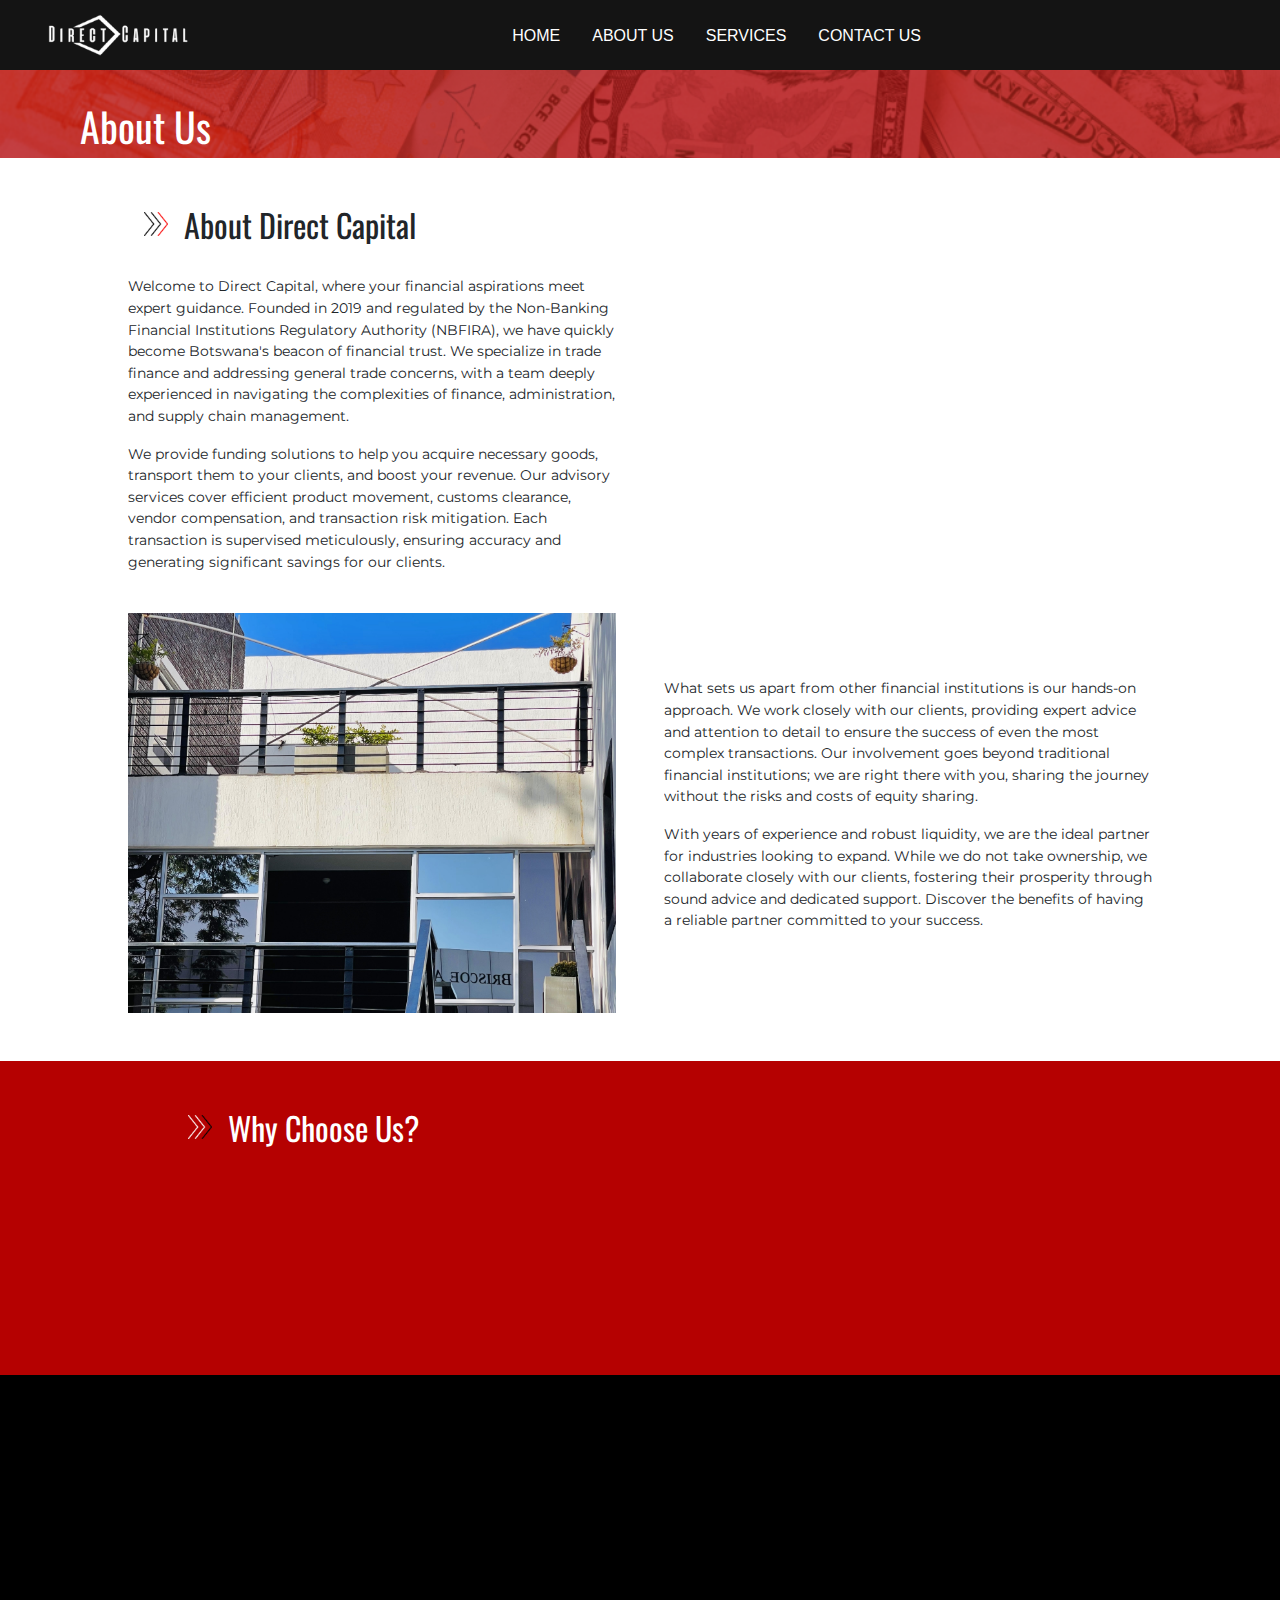
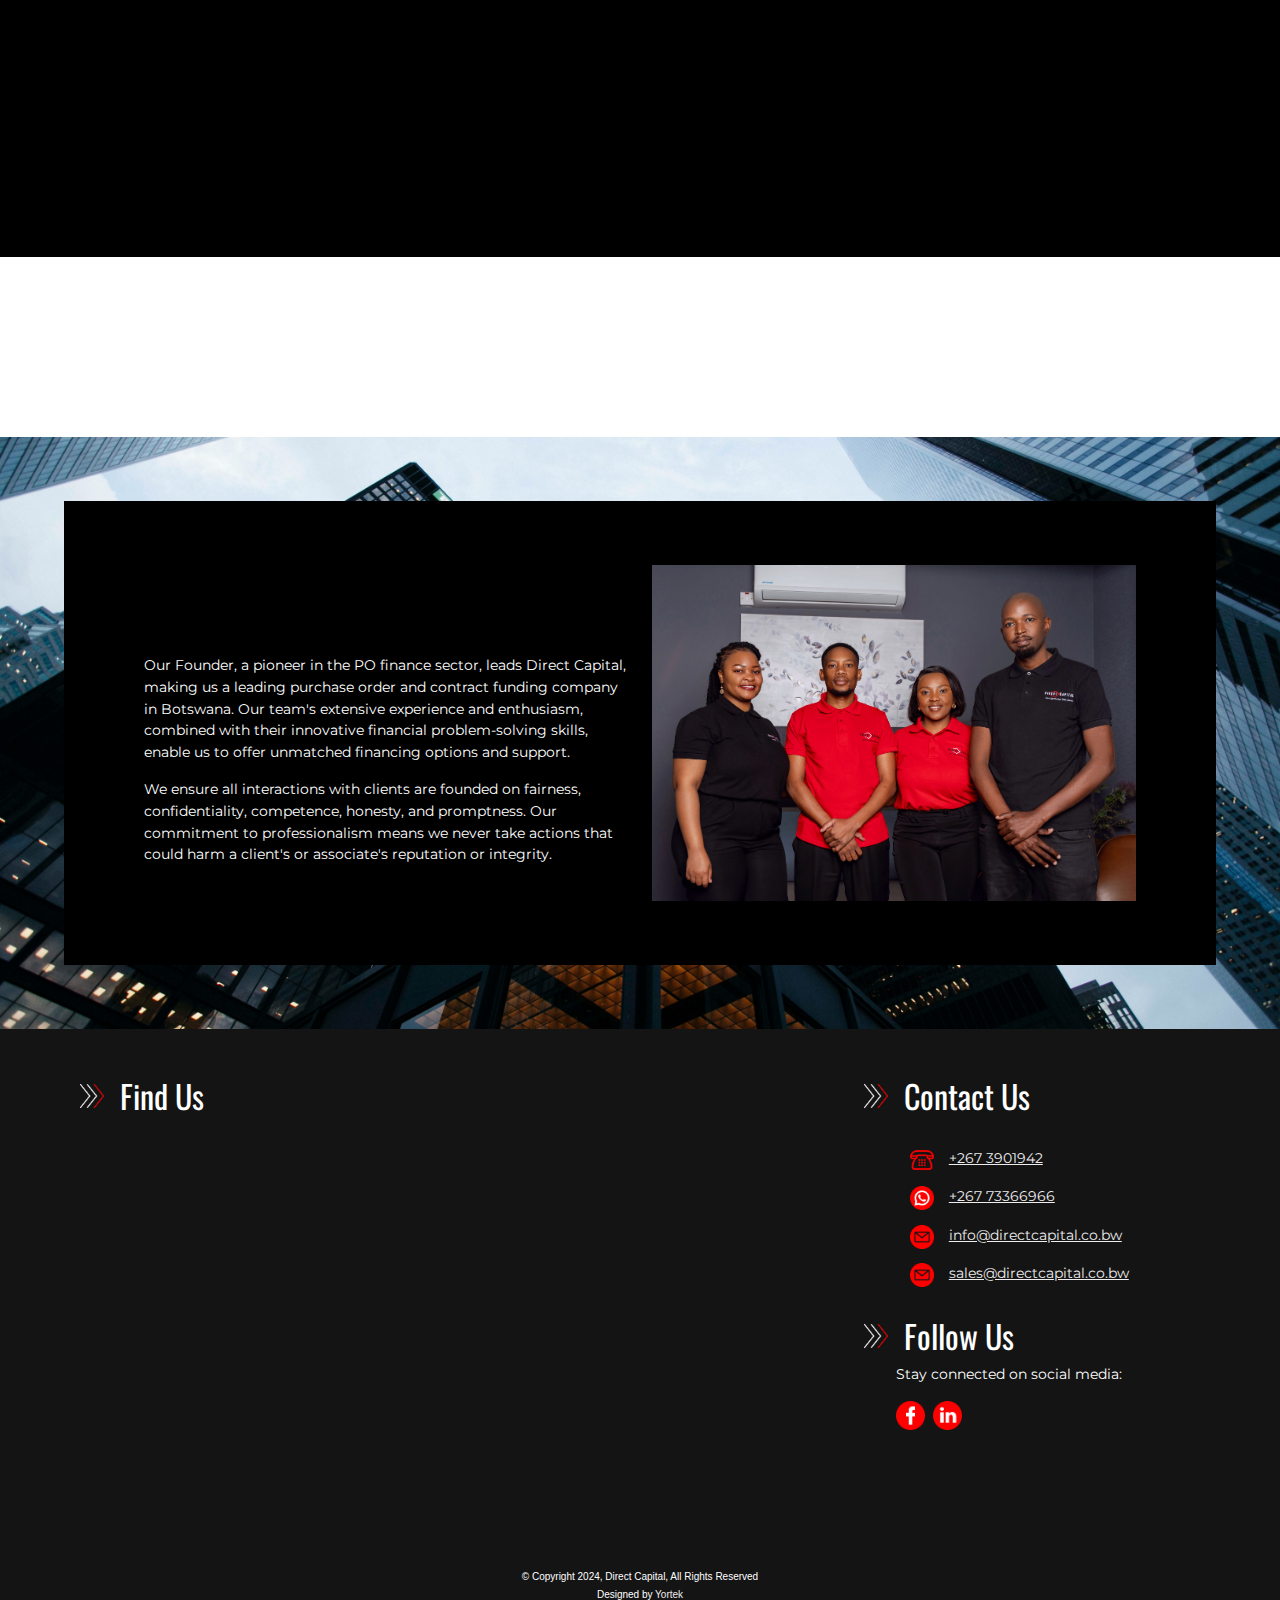
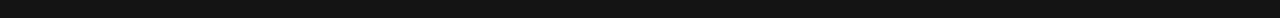
==== commit e3e185df: "Update about.html" ====
--- a/about.html
+++ b/about.html
@@ -229,11 +229,11 @@
     <div id="whatsapp-chat" class="hide">
       <div class="header-chat">
         <div class="head-home">
-          <div class="info-avatar center">
-            <img src="Images/icon.png" />
-            <span class="whatsapp-name"><h5>Direct Capital</h5></span>
-          </div>
-          <p><small>Typically replies within 24 hours</small></p>
+          <div class='info-avatar center'>
+            <img src='Images/icon.png' />
+            <span class="whatsapp-name"><h5>Direct Capital</h5>
+                <p><small>Typically replies within 24
+                    hours</small></p></span>
         </div>
         <div class="get-new hide">
           <div id="get-label"></div>
--- a/CSS/directcss.css
+++ b/CSS/directcss.css
@@ -1297,6 +1297,7 @@
       color: #fff;
       border-radius: 50px;
   } */
+ 
 
   /* CSS Multiple Whatsapp Chat */
   .whatsapp-name {
@@ -1306,6 +1307,9 @@
       margin-bottom: 0;
       line-height: 0.5;
       align-content: center;
+  }
+  .whatsapp-name h5{
+    margin-bottom: 0 ;
   }
 
   #whatsapp-chat {
@@ -1684,3 +1688,14 @@
       margin-bottom: -4px;
   }
 
+  @media screen and (max-width: 480px) {
+    #whatsapp-chat {
+        width: auto;
+        left: 5%;
+        right: 5%;
+        font-size: 80%;
+    }
+    .header-chat p {
+        line-height: 1.2;
+    }
+}
